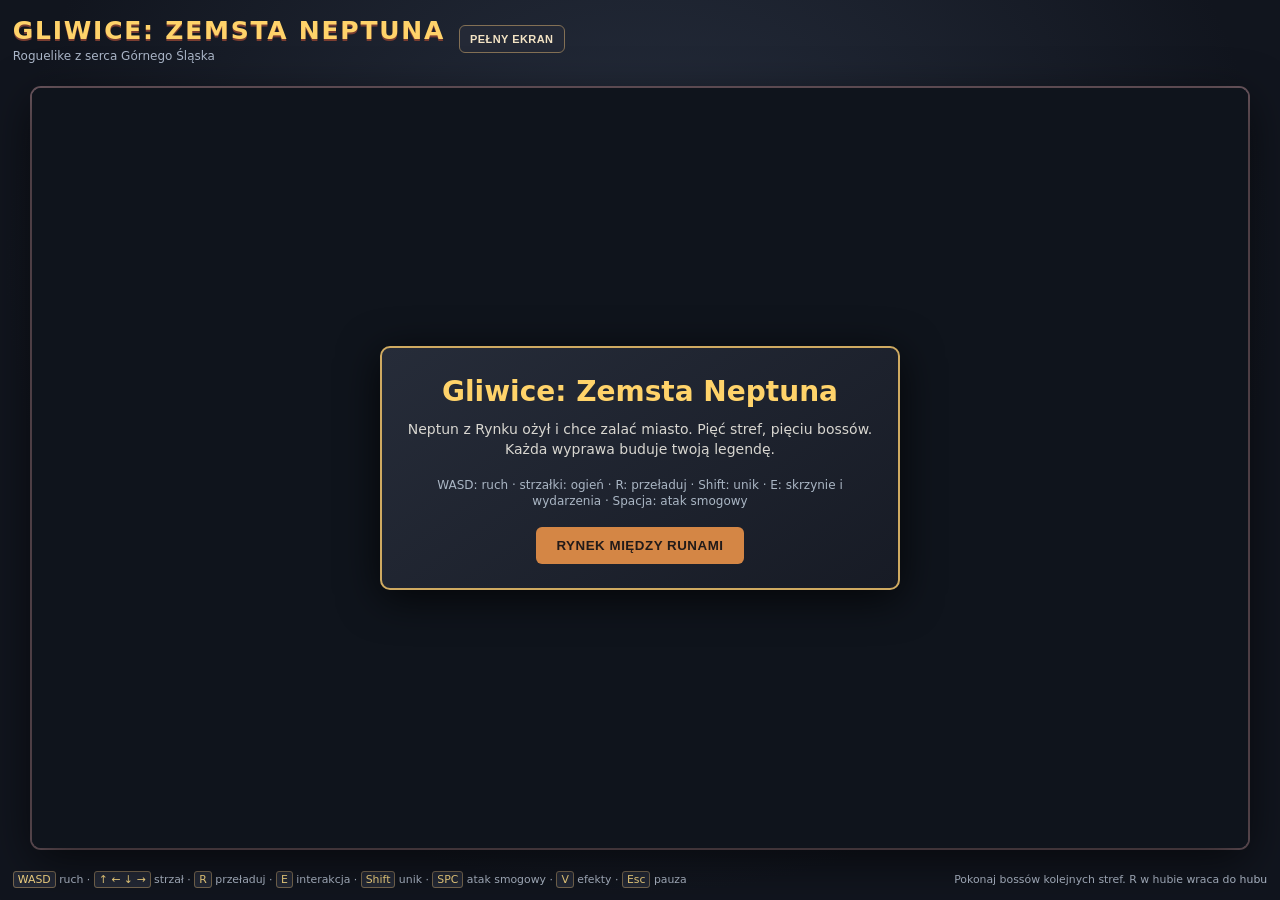
==== game.html @ 5782152d "Add files via upload" ====
<!doctype html>
<html lang="pl">
<head>
<meta charset="utf-8">
<meta name="viewport" content="width=device-width, initial-scale=1">
<title>Gliwice: Zemsta Neptuna</title>
<style>
  :root { color-scheme: dark; --ink:#f4e7c7; --gold:#ffc857; --red:#ff5d73; --teal:#65e6d0; }
  * { box-sizing:border-box }
  html,body { width:100%; height:100%; }
  body { margin:0; min-height:100vh; overflow:hidden; background:radial-gradient(ellipse at 50% 30%,#283040,#11151e 70%); color:var(--ink); font:14px/1.4 "Trebuchet MS",system-ui,sans-serif; }
  #shell { width:100vw; height:100vh; height:100dvh; padding:clamp(7px,1vw,15px); display:grid; grid-template-rows:auto minmax(0,1fr) auto; gap:8px; }
  #top { display:flex; align-items:center; justify-content:space-between; gap:12px; width:100%; max-width:1600px; margin:0 auto; }
  #brand { display:flex; align-items:center; gap:14px; min-width:0; }
  h1 { margin:0; font-size:clamp(16px,2.5vw,25px); letter-spacing:.07em; color:#ffd36a; text-shadow:0 2px #7a3d31; }
  #sub { color:#abb6c8; font-size:12px; }
  #stats { display:flex; gap:clamp(7px,1.4vw,18px); align-items:center; flex-wrap:wrap; justify-content:flex-end; color:#e9dfc7; font-size:12px; }
  .stat b { color:#ffd36a; }
  .hearts { display:inline-flex; gap:3px; white-space:nowrap; color:#ff7180; font-size:clamp(16px,1.45vw,22px); line-height:1; letter-spacing:0; filter:drop-shadow(0 1px 2px #09090dcc); }
  .soulHud { display:inline-flex; align-items:center; gap:5px; padding:4px 8px; border:1px solid #7562a0aa; border-radius:8px; background:#201b31bb; box-shadow:inset 0 0 9px #956bff22; white-space:nowrap; }
  .soulHud svg { width:17px; height:20px; filter:drop-shadow(0 0 4px #af89ff99); }
  .soulHud b { color:#d5bdff; }
  .ammoHud { min-width:112px; display:grid; grid-template-columns:auto 1fr; align-items:center; column-gap:7px; row-gap:3px; font-size:11px; font-weight:900; color:#e9dfc7; }
  .ammoHud.low { color:#ff7180; }
  .ammoHud.reloading { color:#79e6dd; }
  .ammoBar { grid-column:1/-1; height:5px; overflow:hidden; border-radius:4px; background:#11151d; box-shadow:inset 0 0 0 1px #ffffff24; }
  .ammoFill { display:block; height:100%; background:linear-gradient(90deg,#4fc6bd,#ffe079); transition:width .08s linear; }
  .ammoHud.low .ammoFill { background:#ff6178; }
  .ammoHud.reloading .ammoFill { background:linear-gradient(90deg,#43b9bb,#a5fff1); }
  #frame { position:relative; place-self:center; width:min(100%,calc((100dvh - 140px)*1.6)); aspect-ratio:8/5; border-radius:9px; box-shadow:0 12px 45px #0009, inset 0 0 0 3px #181d27,0 0 0 2px #6e5961; background:#171d27; overflow:hidden; }
  canvas { display:block; width:100%; height:100%; image-rendering:pixelated; }
  #overlay { position:absolute; inset:0; display:grid; place-items:center; background:#0e131bdc; text-align:center; padding:20px; }
  #overlay.hidden { display:none; }
  .card { width:min(520px,95%); border:2px solid #cfaa61; border-radius:10px; background:linear-gradient(145deg,#262c39,#171b25); padding:24px; box-shadow:0 8px 40px #000b; }
  .card h2 { color:#ffd36a; margin:0 0 9px; font-size:28px; }
  .card p { color:#d8d6d0; margin:8px 0 17px; }
  .card .small { color:#aab6c4; font-size:12px; }
  .card { max-height:90vh; overflow:auto; }
  .upgrades { margin:12px 0; text-align:left; max-height:42vh; overflow:auto; }
  .upgrade { display:flex; align-items:center; justify-content:space-between; gap:10px; border-top:1px solid #494653; padding:9px 0; font-size:13px; }
  .upgrade small { color:#aab6c4; }
  .upgrade button { padding:7px 9px; font-size:11px; white-space:nowrap; }
  button:disabled { opacity:.45; cursor:not-allowed; transform:none; }
  button { border:0; border-radius:6px; background:#d48645; color:#211a19; padding:11px 20px; font-weight:900; letter-spacing:.04em; cursor:pointer; }
  button:hover { background:#ffc857; transform:translateY(-1px); }
  #fullscreen { flex:none; border:1px solid #837055; background:#242936; color:#f3e3c4; padding:7px 10px; font-size:11px; }
  #fullscreen:hover { background:#39384a; }
  #help { color:#aeb8c8; font-size:12px; display:flex; justify-content:space-between; gap:12px; margin:9px 3px 0; flex-wrap:wrap; }
  kbd { color:#f7d783; border:1px solid #76664f; border-radius:3px; padding:1px 4px; background:#242936; font:inherit; }
  #help { width:100%; max-width:1600px; justify-self:center; color:#aeb8c8; font-size:clamp(10px,.85vw,12px); display:flex; justify-content:space-between; gap:12px; margin:0 3px; flex-wrap:wrap; }
  #shell:fullscreen { width:100vw; height:100vh; height:100dvh; background:radial-gradient(ellipse at 50% 30%,#283040,#11151e 70%); }
  @media(max-width:760px) { #shell{padding:6px;gap:5px} #top{align-items:flex-start;flex-direction:column} #brand{width:100%;justify-content:space-between} #stats{width:100%;justify-content:flex-start;gap:9px;font-size:11px} #sub{display:none} #frame{width:min(100%,calc((100dvh - 150px)*1.6))} #help{font-size:9px} #help span:last-child{display:none} }
</style>
</head>
<body>
<main id="shell">
  <header id="top"><div id="brand"><div><h1>GLIWICE: ZEMSTA NEPTUNA</h1><div id="sub">Roguelike z serca Górnego Śląska</div></div><button id="fullscreen" type="button" aria-label="Włącz pełny ekran">PEŁNY EKRAN</button></div><div id="stats"></div></header>
  <div id="frame"><canvas id="game" width="960" height="600" aria-label="Gra Gliwice: Zemsta Neptuna"></canvas><div id="overlay"></div></div>
  <footer id="help"><span><kbd>WASD</kbd> ruch · <kbd>↑ ← ↓ →</kbd> strzał · <kbd>R</kbd> przeładuj · <kbd>E</kbd> interakcja · <kbd>Shift</kbd> unik · <kbd>SPC</kbd> atak smogowy · <kbd>V</kbd> efekty · <kbd>Esc</kbd> pauza</span><span>Pokonaj bossów kolejnych stref. R w hubie wraca do hubu</span></footer>
</main>
<script>
(() => {
  "use strict";
  const canvas = document.getElementById("game"), ctx = canvas.getContext("2d");
  const overlay = document.getElementById("overlay"), stats = document.getElementById("stats"), shell=document.getElementById("shell"), fullscreenButton=document.getElementById("fullscreen");
  const W = canvas.width, H = canvas.height, TILE = 48, EDGE = 65, DOOR_HALF = 57;
  const keys = Object.create(null), dirs = {ArrowUp:[0,-1],ArrowDown:[0,1],ArrowLeft:[-1,0],ArrowRight:[1,0]};
  let game, last=0, interactPressed=false, overlayMode="title";
  const rand=(a,b)=>Math.random()*(b-a)+a, pick=a=>a[Math.floor(Math.random()*a.length)], clamp=(v,a,b)=>Math.max(a,Math.min(b,v));
  const center={x:W/2,y:H/2};
  const DIRS=[[1,0],[-1,0],[0,1],[0,-1]];
  const ZONES=[
    {name:"GLIWICKIE PODZIEMIA",subtitle:"Rury, cegły i mokre piwnice",floor:"#493b35",tile:"#59463f",accent:"#bd7859",enemies:["pigeon","rat","guard"],boss:"sewerKing",bossName:"KANALIZACYJNY KRÓL",bossColor:"#a77756",patterns:["charge","summon","ground","radial"]},
    {name:"ZANIEDBANE ULICZKI",subtitle:"Kostka brukowa i podejrzane podwórka",floor:"#46434a",tile:"#504c53",accent:"#c58653",enemies:["pigeon","brawler","official","courier","shieldGuard","hunter"],boss:"yardMayor",bossName:"PREZYDENT PODWÓRKA",bossColor:"#d28b48",patterns:["charge","spread","ground","summon","cross"]},
    {name:"INDUSTRIALNE PIEKŁO",subtitle:"Huta, iskry i rury pod ciśnieniem",floor:"#41413e",tile:"#494943",accent:"#ee9244",enemies:["robot","worker","drone","heavy","shieldGuard","hunter","artillery","armored"],boss:"huta9000",bossName:"HUTA-9000",bossColor:"#df7643",patterns:["radial","spread","ground","summon","barrage","cross"]},
    {name:"ZATOPIONY RYNEK",subtitle:"Bruk pod wodą, Neptun już blisko",floor:"#34494b",tile:"#3b5557",accent:"#63c9c8",enemies:["guard","ghost","knight","statue","artillery","armored","summoner"],boss:"admiral",bossName:"ADMIRAŁ GŁĘBIN",bossColor:"#438fa1",patterns:["spread","homing","spiral","ground","summon","barrage","cross"]},
    {name:"DOMENA NEPTUNA",subtitle:"Ostatnia fontanna. Ostatnia szansa.",floor:"#302e3d",tile:"#393649",accent:"#7c70d8",enemies:["controller","knight","ghost","heavy","statue","hunter","artillery","armored","summoner","warden"],boss:"neptune",bossName:"NEPTUN Z RYNKU",bossColor:"#58c9c0",patterns:["spiral","radial","charge","ground","spread","summon","barrage","cross"]}
  ];
  const META_UPGRADES=[
    {id:"vitality",name:"Śląskie zdrowie",desc:"+1 maks. serca na poziom",cost:[30,60,100,150],max:4},
    {id:"damage",name:"Rurka bojowa",desc:"+8% obrażeń na poziom",cost:[40,75,120,180],max:4},
    {id:"mobility",name:"Szybki jak tramwaj",desc:"+6% prędkości na poziom",cost:[35,70,110,160],max:4},
    {id:"cadence",name:"Bilet ekspresowy",desc:"+5% szybkostrzelności na poziom",cost:[45,85,130,190],max:4},
    {id:"fortune",name:"Kieszeń na złote",desc:"+8% złota z walki na poziom",cost:[50,90,140,200],max:4}
  ];
  const SAVE_KEY="gliwice-neptune-meta-v1";
  const ACHIEVEMENTS=[{id:"first-boss",name:"Rura życia: pierwszy boss pokonany"},{id:"deep-city",name:"Piekielny bilet: dotarcie do strefy 3"},{id:"neptune",name:"Ratownik Gliwic: Neptun pokonany"}];
  const defaultMeta=()=>({souls:0,upgrades:{},unlocks:{zones:1},achievements:[],stats:{runs:0,wins:0,bosses:0,kills:0,bestZone:0,bestTime:0}});
  function loadMeta(){try{const raw=localStorage.getItem(SAVE_KEY);if(!raw)return defaultMeta();const parsed=JSON.parse(raw);if(!parsed||typeof parsed!=="object"||Array.isArray(parsed))throw new Error("Nieprawidłowy format zapisu.");const d=defaultMeta(),saved=parsed.upgrades&&typeof parsed.upgrades==="object"?parsed.upgrades:{};for(const u of META_UPGRADES){const value=Number(saved[u.id]);d.upgrades[u.id]=Number.isInteger(value)?clamp(value,0,u.max):0}const stats=parsed.stats&&typeof parsed.stats==="object"?parsed.stats:{};for(const key of Object.keys(d.stats)){const value=Number(stats[key]);d.stats[key]=Number.isFinite(value)&&value>=0?value:0}return{...d,souls:Number.isFinite(Number(parsed.souls))&&Number(parsed.souls)>=0?Math.floor(Number(parsed.souls)):0,upgrades:d.upgrades,unlocks:{zones:clamp(Math.floor(Number(parsed.unlocks?.zones)||1),1,ZONES.length)},achievements:Array.isArray(parsed.achievements)?parsed.achievements.filter(id=>ACHIEVEMENTS.some(a=>a.id===id)):[],stats:d.stats}}catch(error){console.warn("Nie udało się odczytać zapisu progresji; używam nowego stanu:",error);return defaultMeta()}}
  let meta=loadMeta();
  function saveMeta(){try{localStorage.setItem(SAVE_KEY,JSON.stringify(meta))}catch(error){console.error("Nie udało się zapisać progresji:",error);toast("Błąd zapisu! Sprawdź wolne miejsce w przeglądarce.")}}
  const LOOT={rarity:[["common",.70],["rare",.245],["epic",.05],["legendary",.005]],items:[
    {id:"damage",rarity:"common",label:"Rurka z Radiostacji: obrażenia +50%"},{id:"shotSpeed",rarity:"common",label:"Celność jak na DTŚ: szybsze pociski"},
    {id:"rate",rarity:"common",label:"Bilet miesięczny ZTM: szybsze strzelanie"},{id:"speed",rarity:"common",label:"Kebab z ulicy Zwycięstwa: szybszy ruch"},
    {id:"coins",rarity:"common",label:"Moneta z Rynku: +3 złota i więcej łupów"},{id:"heal",rarity:"common",label:"Drożdżówka z gliwickiej piekarni: +2 serca"},
    {id:"ticket",rarity:"common",label:"Bilet na Radiostację: szansa na unik ciosu"},
    {id:"maxHp",rarity:"rare",label:"Serce z piernika: +1 maksymalne HP"},{id:"multi",rarity:"rare",label:"Podwójny gołąb: dodatkowy pocisk"},{id:"magazine",rarity:"rare",label:"Szybkoładowacz: +3 naboje i krótsze przeładowanie"},
    {id:"project",rarity:"rare",label:"Skrypt z Politechniki: mocniejsze i szybsze pociski"},
    {id:"pierce",rarity:"epic",label:"Śruba z Huty Łabędy: przebijające, mocniejsze pociski"},{id:"radio",rarity:"epic",label:"Sygnał Radiostacji: trafienia spowalniają wrogów"},{id:"oldKey",rarity:"epic",label:"Klucz do kamienicy: otwiera sekretne drzwi"},
    {id:"area",rarity:"epic",label:"Smog z Sośnicy: atak obszarowy"},
    {id:"map",rarity:"epic",label:"Mapa ZTM: ujawnia wszystkie pokoje"},{id:"water",rarity:"legendary",label:"Trójząb Neptuna: szybkostrzał i obrażenia"}
  ]};
  function newGame(){
    const levels=meta.upgrades;
    game={state:"playing",rooms:[],byKey:new Map(),current:null,zoneIndex:0,player:{x:center.x,y:center.y,r:13,hp:6+(levels.vitality||0),maxHp:6+(levels.vitality||0),speed:215*(1+.06*(levels.mobility||0)),damage:1*(1+.08*(levels.damage||0)),rate:.28*Math.max(.75,1-.05*(levels.cadence||0)),shotSpeed:420,shotTimer:0,ammo:12,ammoMax:12,reloadDuration:1.6,reloadTimer:0,invuln:0,dash:0,dashCd:0,shots:1,pierce:0,coins:0,coinBonus:0,ticketChance:0,oldKeys:0,radio:false,shield:0,area:false,areaCd:0,mapRevealed:false},bullets:[],enemyBullets:[],particles:[],hazards:[],time:0,toast:"",toastTime:0,vfx:true,runSeed:Math.floor(Math.random()*999999),runStats:{kills:0,bosses:0,rooms:0,newAchievements:[]}};
    meta.stats.runs++;saveMeta();startZone(0);overlay.classList.add("hidden");
  }
  function startZone(index){
    if(index>=ZONES.length){finishRun(true);return}
    if(index>=2)unlockAchievement("deep-city");
    game.zoneIndex=index;game.rooms=[];game.byKey.clear();game.current=null;game.bullets=[];game.enemyBullets=[];game.hazards=[];
    generateDungeon();enterRoom(game.byKey.get("0,0"),null);
  }
  function finishRun(won){
    game.state=won?"won":"dead";
    if(won)unlockAchievement("neptune");
    const souls=15+game.zoneIndex*8+Math.floor(game.runStats.kills/4);
    meta.souls+=souls;meta.stats.kills+=game.runStats.kills;
    meta.stats.bestZone=Math.max(meta.stats.bestZone,game.zoneIndex+1);
    if(won){meta.stats.wins++;meta.stats.bestTime=meta.stats.bestTime?Math.min(meta.stats.bestTime,game.time):game.time}
    saveMeta();showOverlay("summary");
  }
  function buyUpgrade(id){
    const item=META_UPGRADES.find(u=>u.id===id),level=meta.upgrades[id]||0;
    if(!item||level>=item.max)return;
    const cost=item.cost[level];if(meta.souls<cost){toast(`Brakuje Dusz Gliwic: potrzeba ${cost}.`);return}
    meta.souls-=cost;meta.upgrades[id]=level+1;saveMeta();showOverlay("hub");
  }
  function unlockAchievement(id){if(meta.achievements.includes(id))return;meta.achievements.push(id);if(game?.runStats)game.runStats.newAchievements.push(id);saveMeta()}
  function generateDungeon(attempt=0) {
    game.rooms=[];game.byKey.clear();
    const zone=ZONES[game.zoneIndex];
    const key=(x,y)=>`${x},${y}`,cells=[{x:0,y:0}],links=[],occupied=new Set(["0,0"]),frontier=[{x:0,y:0}],count=10+Math.floor(Math.random()*3);
    for(let i=1;i<count;i++){const options=[];for(const c of frontier)for(const [dx,dy] of DIRS){const x=c.x+dx,y=c.y+dy;if(!occupied.has(key(x,y)))options.push({x,y,from:c})}if(!options.length)break;const n=pick(options);cells.push({x:n.x,y:n.y});occupied.add(key(n.x,n.y));links.push({a:key(n.from.x,n.from.y),b:key(n.x,n.y)});frontier.push({x:n.x,y:n.y})}
    const dist=new Map([[key(0,0),0]]),q=[cells[0]];
    for(let i=0;i<q.length;i++){const c=q[i],ck=key(c.x,c.y);for(const edge of links){const other=edge.a===ck?edge.b:edge.b===ck?edge.a:null;if(other&&!dist.has(other)){dist.set(other,dist.get(ck)+1);const [x,y]=other.split(",").map(Number);q.push({x,y})}}}
    const boss=cells.filter(c=>dist.get(key(c.x,c.y))>1&&Math.abs(c.x)+Math.abs(c.y)>1).sort((a,b)=>dist.get(key(b.x,b.y))-dist.get(key(a.x,a.y)))[0];
    if(!boss){if(attempt<10)return generateDungeon(attempt+1);throw new Error("Nie udało się wygenerować pokoju bossa poza sąsiedztwem startu.")}
    const extras=cells.filter(c=>key(c.x,c.y)!=="0,0"&&key(c.x,c.y)!==key(boss.x,boss.y)),treasure=pick(extras),events=extras.filter(c=>c!==treasure),event=pick(events);
    const types=new Map([["0,0","start"],[key(boss.x,boss.y),"boss"],[key(treasure.x,treasure.y),"treasure"],[key(event.x,event.y),"event"]]);let eliteCount=0;
    for(const c of cells){const k=key(c.x,c.y);if(types.has(k))continue;if(Math.random()<.12+dist.get(k)*.025&&eliteCount<2){types.set(k,"elite");eliteCount++}else types.set(k,"combat")}
    for(const c of cells){const k=key(c.x,c.y),type=types.get(k),cleared=!["combat","elite","boss"].includes(type),r={x:c.x,y:c.y,key:k,type,stage:dist.get(k),zone:game.zoneIndex,doors:{},visited:false,cleared,doorOpenAnim:cleared?1:0,discovered:false,enemies:null,drops:[],obstacles:[],chests:[],event:null};game.rooms.push(r);game.byKey.set(k,r)}
    game.byKey.get(key(boss.x,boss.y)).bossId=zone.boss;
    for(const e of links){const a=game.byKey.get(e.a),b=game.byKey.get(e.b),dx=b.x-a.x,dy=b.y-a.y;a.doors[`${dx},${dy}`]={target:b.key,secret:false};b.doors[`${-dx},${-dy}`]={target:a.key,secret:false}}
    if(Math.random()<.48){const hosts=game.rooms.filter(r=>r.type!=="boss"&&r.type!=="start"&&Object.keys(r.doors).length<4);if(hosts.length){const host=pick(hosts),free=DIRS.filter(([dx,dy])=>!host.doors[`${dx},${dy}`]&&!occupied.has(key(host.x+dx,host.y+dy)));if(free.length){const [dx,dy]=pick(free),secret={x:host.x+dx,y:host.y+dy,key:key(host.x+dx,host.y+dy),type:"secret",stage:host.stage+1,zone:game.zoneIndex,doors:{},visited:false,cleared:true,doorOpenAnim:1,discovered:false,enemies:[],drops:[],obstacles:[],chests:[],event:null};host.doors[`${dx},${dy}`]={target:secret.key,secret:true,opened:false};secret.doors[`${-dx},${-dy}`]={target:host.key,secret:true,opened:false};game.rooms.push(secret);game.byKey.set(secret.key,secret)}}}
    if(!validateDungeon()){if(attempt<10)return generateDungeon(attempt+1);throw new Error(`Generator stworzył niespójną mapę: ${game.validationFailure}`)}
    for(const r of game.rooms){r.obstacles=makeObstacles(r);if(r.type==="treasure"){r.chests=[makeChest(Math.random()<.14?"mimic":"normal",center.x-72,center.y),makeChest(Math.random()<.10?(game.zoneIndex>=3?"mimicNeptune":"mimicGold"):(Math.random()<.5?"gold":"neptune"),center.x+72,center.y)];}if(r.type==="secret")r.chests=[makeChest(Math.random()<.18?"mimicGold":Math.random()<.5?"gold":"cursed",center.x,center.y)];if(r.type==="event")setupEvent(r)}
  }
  function validateDungeon(){
    const fail=message=>(game.validationFailure=message,false),start=game.byKey.get("0,0"),boss=game.rooms.find(r=>r.type==="boss");
    if(!start||!boss)return fail("missing start or boss");
    const seen=new Set([start.key]),q=[start];
    for(let i=0;i<q.length;i++)for(const [dir,d] of Object.entries(q[i].doors)){
      const target=game.byKey.get(d.target);if(!target)return fail(`door ${q[i].key}/${dir} has no target ${d.target}`);
      const [dx,dy]=dir.split(",").map(Number),back=target.doors[`${-dx},${-dy}`];if(!back||back.target!==q[i].key)return fail(`door ${q[i].key}/${dir} is not reciprocal`);
      if(!seen.has(target.key)){seen.add(target.key);q.push(target)}
    }
    if(seen.size!==game.rooms.length)return fail(`reachable rooms ${seen.size}/${game.rooms.length}`);
    if(!seen.has(boss.key))return fail("boss is unreachable");
    if(Math.abs(boss.x)+Math.abs(boss.y)<=1)return fail("boss is next to start");
    return true;
  }
  function makeObstacles(room){if(["boss","treasure","secret","event","start"].includes(room.type))return[];const layouts=[
    [[250,190,34,58,"pillar"],[676,190,34,58,"pillar"],[250,360,34,58,"pillar"],[676,360,34,58,"pillar"]],
    [[300,170,42,72,"bench"],[616,170,42,72,"bench"],[300,358,42,72,"bench"],[616,358,42,72,"bench"]],
    [[260,190,54,42,"block"],[646,190,54,42,"block"],[260,358,54,42,"block"],[646,358,54,42,"block"]],
    [[245,260,50,40,"barricade"],[675,260,50,40,"barricade"],[420,168,44,36,"block"],[496,370,44,36,"block"]],
    [[300,190,38,38,"fountain"],[620,360,38,38,"fountain"]]
  ];return pick(layouts).map(([x,y,w,h,type])=>({x:x+rand(-9,9),y:y+rand(-8,8),w,h,type,hp:type==="barricade"?2:Infinity,destroyed:false,zone:room.zone}))}
  function makeChest(type,x,y){return{type,x,y,r:19,opened:false,openAnim:0,mimicState:"idle",suspicious:rand(1,3)}}
  const SHOP_CATALOG=[
    {id:"heal",name:"Żur u Cioci z Zatorza",detail:"+2 serca",base:15,apply:p=>p.hp=Math.min(p.maxHp,p.hp+2),usable:p=>p.hp<p.maxHp},
    {id:"damage",name:"Rurka z Radiostacji",detail:"+25% obrażeń",base:21,apply:p=>p.damage*=1.25},
    {id:"rate",name:"Bilet miesięczny ZTM",detail:"Szybszy ogień",base:19,apply:p=>p.rate=Math.max(.1,p.rate*.82)},
    {id:"multi",name:"Dubel gołębi z Rynku",detail:"+1 pocisk",base:30,apply:p=>p.shots=Math.min(4,p.shots+1),usable:p=>p.shots<4},
    {id:"shield",name:"Parasol spod fontanny",detail:"Blokuje następne trafienie",base:17,apply:p=>p.shield++},
    {id:"speed",name:"Dopalacz tramwaju linii 2",detail:"+18% szybkości",base:14,apply:p=>p.speed=Math.min(300,p.speed+24)},
    {id:"ticket",name:"Bilet na Radiostację",detail:"+18% szansy uniknięcia trafienia",base:29,apply:p=>p.ticketChance=Math.min(.36,(p.ticketChance||0)+.18)},
    {id:"project",name:"Skrypt z Politechniki",detail:"+20% obrażeń i +10% prędkości pocisków",base:36,apply:p=>{p.damage*=1.2;p.shotSpeed*=1.1}},
    {id:"pierce",name:"Śruba z Huty Łabędy",detail:"Pociski przebijają i zadają +10% obrażeń",base:40,zone:2,apply:p=>{p.pierce++;p.damage*=1.1}},
    {id:"radio",name:"Sygnał Radiostacji",detail:"Trafienia spowalniają wrogów",base:34,zone:1,apply:p=>p.radio=true,usable:p=>!p.radio},
    {id:"oldKey",name:"Klucz do kamienicy przy Zwycięstwa",detail:"Otwiera jedne sekretne drzwi bez złota",base:32,apply:p=>p.oldKeys=Math.min(1,(p.oldKeys||0)+1),usable:p=>!p.oldKeys},
    {id:"area",name:"Smog z Sośnicy w puszce",detail:"Odblokowuje atak obszarowy spacją",base:44,zone:2,apply:p=>p.area=true,usable:p=>!p.area},
    {id:"magazine",name:"Przeładowywacz z Polibudy",detail:"+3 naboje i krótsze przeładowanie",base:32,apply:p=>{p.ammoMax+=3;p.ammo=Math.min(p.ammoMax,p.ammo+3);p.reloadDuration=Math.max(1.15,p.reloadDuration-.12)}}
  ];
  function shopPrice(item,zone){return item.base+Math.floor(zone/2)*5}
  function makeShopStock(zone){const candidates=SHOP_CATALOG;
    const pool=candidates.filter(item=>zone>=(item.zone||0)&&(!item.usable||item.usable(game.player)));
    for(let i=pool.length-1;i>0;i--){const j=Math.floor(Math.random()*(i+1));[pool[i],pool[j]]=[pool[j],pool[i]]}
    return pool.slice(0,4).map(item=>({...item,price:shopPrice(item,zone),sold:false}))}
  function setupEvent(room){const kind=Math.random()<.55?"merchant":pick(["fountain","choice"]),dialogue=pick(["„Żur świeży, receptura z Zatorza. Jak przeżyjesz, polecam.”","„Promocja jak remont ulicy: miała być taniej, wyszło drożej.”","„Za gotówkę sprzedaję. Dusze zostaw, mam już komplet od Neptuna.”","„Bilet miesięczny? Ważny do końca runu albo pierwszego spotkania z bossem.”"]);room.event={kind,used:false,things:kind==="merchant"?[{x:center.x,y:center.y-25,type:"seller"}]:kind==="fountain"?[{x:center.x,y:center.y,type:"fountain"}]:[{x:center.x-95,y:center.y,type:"choice",reward:rollLoot("epic")},{x:center.x+95,y:center.y,type:"choice",reward:rollLoot("rare")}],goods:kind==="merchant"?makeShopStock(room.zone):[],dialogue:kind==="merchant"?dialogue:""}}
  function rollLoot(min="common"){const ranks=["common","rare","epic","legendary"],floor=ranks.indexOf(min),tiers=LOOT.rarity.filter(([r])=>ranks.indexOf(r)>=floor),sum=tiers.reduce((n,x)=>n+x[1],0);let n=Math.random()*sum,rarity=tiers[0][0];for(const [r,w] of tiers){n-=w;if(n<=0){rarity=r;break}}return{...pick(LOOT.items.filter(i=>i.rarity===rarity))}}
  function enterRoom(room,entry){game.current=room;room.visited=true;room.discovered=true;if(entry){game.player.x=entry.x;game.player.y=entry.y}else{game.player.x=center.x;game.player.y=center.y}game.bullets=[];game.enemyBullets=[];game.hazards=[];if(room.enemies===null){room.enemies=[];if(["combat","elite","boss"].includes(room.type))spawnRoom(room)}if(!room.cleared)toast(room.type==="boss"?"Neptun nadchodzi!":"Drzwi zatrzaśnięte!")}
  function enemyPool(room){
    const depth=room.stage,zone=ZONES[room.zone];
    const introduced=["shieldGuard","hunter","artillery","armored","summoner","warden"],types=zone.enemies.filter(type=>!introduced.includes(type));
    if(room.zone===1&&depth>=2)types.push("shieldGuard");
    if(room.zone===1&&depth>=3)types.push("hunter");
    if(room.zone===2&&depth>=1)types.push("shieldGuard","hunter");
    if(room.zone===2&&depth>=2)types.push("artillery");
    if(room.zone===2&&depth>=3)types.push("armored");
    if(room.zone===3&&depth>=1)types.push("artillery");
    if(room.zone===3&&depth>=2)types.push("armored");
    if(room.zone===3&&depth>=3)types.push("summoner");
    if(room.zone===4&&depth>=1)types.push("hunter","artillery");
    if(room.zone===4&&depth>=2)types.push("armored","summoner");
    if(room.zone===4&&depth>=4)types.push("warden");
    if(room.type==="elite")types.push("controller");
    return types;
  }
  function spawnRoom(room){
    if(room.type==="boss"){room.enemies.push(makeEnemy(room.bossId,center.x,center.y-120));return}
    const depth=room.stage,n=(room.type==="elite"?3+Math.floor(depth/5)+Math.floor(room.zone/2):1+Math.floor(depth/4)+Math.floor(room.zone/2))+Math.floor(Math.random()*2),types=enemyPool(room);
    for(let i=0;i<n;i++){const enemy=makeEnemy(pick(types),center.x,center.y),pos=findOpenSpot(room,rand(180,780),rand(145,455),enemy.r);enemy.x=pos.x;enemy.y=pos.y;room.enemies.push(enemy)}
  }
  function findOpenSpot(room,x,y,r){
    const solids=solidRects(room),isOpen=(px,py)=>positionClear(room,px,py,r,solids)&&Math.hypot(px-game.player.x,py-game.player.y)>r+game.player.r+48&&room.enemies.every(e=>Math.hypot(px-e.x,py-e.y)>r+e.r+12);
    for(let i=0;i<96;i++){const px=clamp(x+rand(-180,180),EDGE+r,W-EDGE-r),py=clamp(y+rand(-130,130),EDGE+r,H-EDGE-r);if(isOpen(px,py))return{x:px,y:py}}
    for(let py=EDGE+r+12;py<=H-EDGE-r-12;py+=24)for(let px=EDGE+r+12;px<=W-EDGE-r-12;px+=24)if(isOpen(px,py))return{x:px,y:py};
    throw new Error(`Nie znaleziono bezpiecznego miejsca na przeciwnika w pokoju ${room.key}.`);
  }
  function makeEnemy(type,x,y) {
    const advanced={shieldGuard:[9,34,23,"#58827f",8,"shield"],hunter:[5,112,17,"#d7795b",7,"hunter"],artillery:[7,31,20,"#d99b4c",8,"artillery"],armored:[17,25,27,"#858b91",11,"armored"],summoner:[10,30,23,"#9a76c4",10,"summoner"],warden:[18,55,29,"#bd668c",15,"warden"]}[type];
    if(advanced){const stage=game.current.stage||0,hp=advanced[0]+Math.floor(stage*1.1)+Math.floor(game.zoneIndex*1.5);return{type,x,y,r:advanced[2],hp,maxHp:hp,speed:advanced[1],color:advanced[3],score:advanced[4]*(1+game.zoneIndex*.12),behavior:advanced[5],contactDamage:type==="armored"||type==="warden"?2:1,attackCd:rand(.8,1.8),state:"chase",stateTimer:0,pattern:null,aimX:0,aimY:0,chargeVx:0,chargeVy:0,flash:0,phase:rand(0,6),knockX:0,knockY:0,dead:false,reveal:0,facingAngle:0,summonCd:3,summonsLeft:type==="summoner"?2:0}}
    const c={tram:[4,62,17,"#e8a540",2,"chase"],pigeon:[2,98,14,"#d5d8dc",2,"charge"],rat:[3,88,15,"#a87854",2,"charge"],guard:[5,42,19,"#53bfc0",3,"ranged"],official:[4,49,18,"#af719b",4,"official"],brawler:[6,67,19,"#c57b50",4,"chase"],courier:[3,124,14,"#e29f4f",4,"charge"],robot:[7,45,20,"#ca754b",5,"radial"],worker:[5,55,18,"#d79b48",4,"ranged"],drone:[3,80,14,"#5fa9c0",4,"ranged"],heavy:[9,34,24,"#797f84",7,"elite"],water:[4,82,16,"#538fe0",3,"charge"],statue:[8,25,22,"#a69b85",5,"radial"],ghost:[5,67,18,"#79cfbb",5,"radial"],knight:[8,58,21,"#7293b0",7,"elite"],controller:[13,45,25,"#e36d72",12,"elite"],mimic:[12,84,21,"#9b663f",7,"mimic"],mimicGold:[16,108,21,"#d8a93c",12,"mimic"],mimicNeptune:[20,92,23,"#55b9c1",16,"mimic"],sewerKing:[58,62,43,"#a77756",18,"boss"],yardMayor:[64,60,42,"#d28b48",20,"boss"],huta9000:[76,37,48,"#df7643",24,"boss"],admiral:[70,54,44,"#438fa1",25,"boss"],neptune:[90,62,45,"#58c9c0",35,"boss"]}[type],stage=game.current.stage||0,hp=c[0]+Math.floor(stage*1.1)+Math.floor(game.zoneIndex*1.5);
    return{type,x,y,r:c[2],hp,maxHp:hp,speed:c[1],color:c[3],score:c[4]*(1+game.zoneIndex*.12),behavior:c[5],contactDamage:c[5]==="boss"&&game.zoneIndex>=3?2:1,attackCd:rand(.8,1.8),state:"chase",stateTimer:0,pattern:null,aimX:0,aimY:0,chargeVx:0,chargeVy:0,flash:0,phase:rand(0,6),knockX:0,knockY:0,dead:false,reveal:0,facingAngle:0,summonCd:3,summonsLeft:type==="mimicGold"?1:0};
  }
  function toast(s){game.toast=s;game.toastTime=2}
  function spawnLoot(x,y,item){game.current.drops.push({x,y,r:13,item,bob:rand(0,6.28)})}
  function enemyLootChance(enemy){return enemy.behavior==="elite" ? .07 : .035}
  function grantCoins(amount){const p=game.player,bonus=(p.coinBonus||0)+.08*(meta.upgrades.fortune||0);p.coins+=Math.floor(amount*(1+bonus))}
  function useLoot(item){const p=game.player,apply={damage:()=>p.damage*=1.5,shotSpeed:()=>p.shotSpeed*=1.3,rate:()=>p.rate=Math.max(.10,p.rate*.78),speed:()=>p.speed=Math.min(300,p.speed+24),maxHp:()=>{p.maxHp++;p.hp=Math.min(p.maxHp,p.hp+2)},multi:()=>p.shots=Math.min(4,p.shots+1),magazine:()=>{p.ammoMax+=3;p.ammo=Math.min(p.ammoMax,p.ammo+3);p.reloadDuration=Math.max(1.15,p.reloadDuration-.12)},pierce:()=>p.pierce++,area:()=>p.area=true,map:()=>p.mapRevealed=true,water:()=>{p.damage*=1.5;p.rate=Math.max(.1,p.rate*.72);p.shotSpeed*=1.2},heal:()=>p.hp=Math.min(p.maxHp,p.hp+2),coins:()=>{grantCoins(3);p.coinBonus=(p.coinBonus||0)+.1},ticket:()=>p.ticketChance=Math.min(.36,(p.ticketChance||0)+.18),project:()=>{p.damage*=1.2;p.shotSpeed*=1.1},radio:()=>p.radio=true,oldKey:()=>p.oldKeys=Math.min(1,(p.oldKeys||0)+1)};if(apply[item.id])apply[item.id]();toast(item.label||"Zebrano łup!")}
  function burst(x,y,color,n=9) {if(!game.vfx)return;for(let i=0;i<n&&game.particles.length<180;i++){const a=rand(0,Math.PI*2),s=rand(45,190);game.particles.push({x,y,vx:Math.cos(a)*s,vy:Math.sin(a)*s,life:rand(.2,.55),max:.55,color,size:rand(2,5)})}}
  function shootPlayer(dx,dy) {
    const p=game.player,shotCount=Math.max(1,Math.floor(Number(p.shots)||1));if(p.reloadTimer>0||p.ammo<shotCount)return;
    const dir=Math.abs(dx)>Math.abs(dy)?[Math.sign(dx),0]:[0,Math.sign(dy)];p.facing=Math.atan2(dir[1],dir[0]);
    const offsets=shotCount===1?[0]:Array.from({length:shotCount},(_,i)=>(i/(shotCount-1)-.5)*.6);
    for(const off of offsets){const angle=Math.atan2(dir[1],dir[0])+off;game.bullets.push({x:p.x+Math.cos(angle)*18,y:p.y+Math.sin(angle)*18,vx:Math.cos(angle)*p.shotSpeed,vy:Math.sin(angle)*p.shotSpeed,r:6,damage:p.damage,pierce:p.pierce,life:1.6})}
    p.ammo-=shotCount;p.shotTimer=p.rate;if(p.ammo===0)startReload(true);
  }
  function startReload(automatic=false){
    const p=game?.player;if(!p||p.reloadTimer>0||p.ammo>=p.ammoMax)return false;
    p.reloadTimer=p.reloadDuration;p.reloadAutomatic=automatic;return true;
  }
  function updateReload(dt){
    const p=game.player;if(p.reloadTimer<=0)return;
    p.reloadTimer=Math.max(0,p.reloadTimer-dt);
    if(p.reloadTimer===0){p.ammo=p.ammoMax;p.reloadAutomatic=false;toast("Magazynek pełny.");}
  }
  function activateArea() {
    const p=game.player;if(!p.area||p.areaCd>0)return;p.areaCd=7;burst(p.x,p.y,"#65e6d0",34);
    for(const e of game.current.enemies){if(Math.hypot(e.x-p.x,e.y-p.y)<190){e.hp-=7;e.flash=.15;burst(e.x,e.y,"#f4e7c7",8)}}
    toast("Smog bojowy! Wrogowie dostali po płucach.");
  }
  function movePlayer(dt) {
    const p=game.player;let vx=(keys.KeyD?1:0)-(keys.KeyA?1:0),vy=(keys.KeyS?1:0)-(keys.KeyW?1:0);p.walking=!!(vx||vy);p.animPhase=(p.animPhase||0)+dt*(p.walking?13:3);if(p.walking)p.facing=Math.atan2(vy,vx);
    if(vx&&vy){vx*=Math.SQRT1_2;vy*=Math.SQRT1_2}
    if(keys.ShiftLeft||keys.ShiftRight){if(p.dashCd<=0&&(vx||vy)){p.dash=.16;p.dashCd=1.15;p.dashVx=vx;p.dashVy=vy}}
    if(p.dash>0){moveActor(p,p.dashVx*610*dt,p.dashVy*610*dt,true);p.dash-=dt}
    else moveActor(p,vx*p.speed*dt,vy*p.speed*dt,true);
    p.invuln=Math.max(0,p.invuln-dt);p.dashCd=Math.max(0,p.dashCd-dt);p.shotTimer-=dt;p.areaCd=Math.max(0,(p.areaCd||0)-dt);updateReload(dt);
    let sx=0,sy=0;for(const k in dirs)if(keys[k]){sx+=dirs[k][0];sy+=dirs[k][1]}
    if((sx||sy)&&p.shotTimer<=0)shootPlayer(sx,sy);
    if(keys.Space)activateArea();
  }
  function circleRect(x,y,r,ob){const nx=clamp(x,ob.x,ob.x+ob.w),ny=clamp(y,ob.y,ob.y+ob.h);return Math.hypot(x-nx,y-ny)<r}
  function segmentIntersectsRect(x1,y1,x2,y2,rect,r=0){
    const bounds=[rect.x-r,rect.x+rect.w+r,rect.y-r,rect.y+rect.h+r],delta=[x2-x1,y2-y1],origin=[x1,y1];let enter=0,leave=1;
    for(let axis=0;axis<2;axis++){
      const low=bounds[axis*2],high=bounds[axis*2+1],d=delta[axis],o=origin[axis];
      if(Math.abs(d)<1e-9){if(o<low||o>high)return false;continue}
      let a=(low-o)/d,b=(high-o)/d;if(a>b)[a,b]=[b,a];enter=Math.max(enter,a);leave=Math.min(leave,b);if(enter>leave)return false;
    }
    return leave>=0&&enter<=1;
  }
  function solidRects(room){
    const solids=room.obstacles.filter(o=>!o.destroyed);
    for(const chest of room.chests)if(!chest.opened)solids.push({x:chest.x-20,y:chest.y-15,w:40,h:30});
    return solids;
  }
  function doorIsPassable(room,dx,dy,r,orth){
    const door=room.doors[`${dx},${dy}`];
    if(!door||!room.cleared||door.secret&&!door.opened)return false;
    return Math.abs(orth-(dx?center.y:center.x))<=DOOR_HALF-r;
  }
  function positionClear(room,x,y,r,solids){
    if(x-r<EDGE-0.01||x+r>W-EDGE+0.01||y-r<EDGE-0.01||y+r>H-EDGE+0.01)return false;
    return !solids.some(ob=>circleRect(x,y,r,ob));
  }
  function moveActor(actor,dx,dy,allowDoor=false){
    const room=game.current,solids=solidRects(room),stepSize=Math.max(3,Math.min(6,actor.r*.45)),steps=Math.max(1,Math.ceil(Math.max(Math.abs(dx),Math.abs(dy))/stepSize)),sx=dx/steps,sy=dy/steps;
    let blockedX=false,blockedY=false;
    for(let i=0;i<steps;i++){
      if(sx&&!blockedX){
        const nx=actor.x+sx,doorway=allowDoor&&(sx>0?doorIsPassable(room,1,0,actor.r,actor.y):doorIsPassable(room,-1,0,actor.r,actor.y));
        const beyond=nx-actor.r<EDGE||nx+actor.r>W-EDGE;
        if(beyond&&!doorway)blockedX=true;
        else if(beyond&&(nx<EDGE-actor.r-1||nx>W-EDGE+actor.r+1))blockedX=true;
        else if(solids.some(ob=>circleRect(nx,actor.y,actor.r,ob)))blockedX=true;
        else actor.x=nx;
      }
      if(sy&&!blockedY){
        const ny=actor.y+sy,doorway=allowDoor&&(sy>0?doorIsPassable(room,0,1,actor.r,actor.x):doorIsPassable(room,0,-1,actor.r,actor.x));
        const beyond=ny-actor.r<EDGE||ny+actor.r>H-EDGE;
        if(beyond&&!doorway)blockedY=true;
        else if(beyond&&(ny<EDGE-actor.r-1||ny>H-EDGE+actor.r+1))blockedY=true;
        else if(solids.some(ob=>circleRect(actor.x,ny,actor.r,ob)))blockedY=true;
        else actor.y=ny;
      }
    }
    return{blockedX,blockedY,blocked:blockedX||blockedY};
  }
  function moveEnemy(e,vx,vy,dt){const slow=e.slowTimer>0?.58:1;return moveActor(e,vx*dt*slow,vy*dt*slow).blocked}
  function summonSupport(e,type="pigeon"){
    const room=game.current;if(room.enemies.filter(enemy=>enemy.hp>0).length>=7)return false;
    const spot=findOptionalOpenSpot(room,e.x+rand(-90,90),e.y+rand(-90,90),type==="pigeon"?14:17);
    if(!spot)return false;
    const helper=makeEnemy(type,spot.x,spot.y);helper.hp=Math.max(1,Math.ceil(helper.hp*.55));helper.maxHp=helper.hp;helper.reveal=.25;room.enemies.push(helper);burst(spot.x,spot.y,"#c6a4ef",8);return true;
  }
  function findOptionalOpenSpot(room,x,y,r){
    const solids=solidRects(room),isOpen=(px,py)=>positionClear(room,px,py,r,solids)&&Math.hypot(px-game.player.x,py-game.player.y)>r+game.player.r+48&&room.enemies.every(e=>e.hp<=0||Math.hypot(px-e.x,py-e.y)>r+e.r+12);
    for(let i=0;i<32;i++){const px=clamp(x+rand(-120,120),EDGE+r,W-EDGE-r),py=clamp(y+rand(-90,90),EDGE+r,H-EDGE-r);if(isOpen(px,py))return{x:px,y:py}}
    return null;
  }
  function firePattern(e,pattern){
    const p=game.player,aim=Math.atan2(p.y-e.y,p.x-e.x),shot=(a,s=180,r=6,homing=0)=>game.enemyBullets.push({x:e.x,y:e.y,vx:Math.cos(a)*s,vy:Math.sin(a)*s,r,life:4,homing,damage:game.zoneIndex>=4?2:1});
    if(pattern==="single")shot(aim,190);
    if(pattern==="burst")for(let i=-1;i<=1;i++)shot(aim+i*.13,180);
    if(pattern==="spread")for(let i=-2;i<=2;i++)shot(aim+i*.22,160);
    if(pattern==="radial")for(let i=0;i<12;i++)shot(e.phase+i*Math.PI/6,145,7);
    if(pattern==="spiral")for(let i=0;i<5;i++)shot(e.phase+i*Math.PI*2/5,155);
    if(pattern==="homing")shot(aim,125,7,.8);
    if(pattern==="cross")for(let i=0;i<8;i++)shot(e.phase+i*Math.PI/4,155,7);
    if(pattern==="barrage"){for(let i=-2;i<=2;i++)shot(aim+i*.2,175);game.hazards.push({x:clamp(p.x+rand(-55,55),120,W-120),y:clamp(p.y+rand(-55,55),115,H-115),r:48,warn:.8,life:2,active:false,damage:game.zoneIndex>=4?2:1})}
    if(pattern==="sweep")for(let i=-2;i<=2;i++)shot(aim+i*.34,170,6);
    if(pattern==="ground")game.hazards.push({x:clamp(p.x+rand(-40,40),120,W-120),y:clamp(p.y+rand(-40,40),115,H-115),r:43,warn:.72,life:2,active:false,damage:game.zoneIndex>=4?2:1});
    if(pattern==="charge"){e.chargeVx=Math.cos(aim);e.chargeVy=Math.sin(aim);e.state="charge";e.stateTimer=e.behavior==="boss"?.48:.38}
    if(pattern==="summon"){
      if((e.behavior==="summoner"||e.type==="mimicGold")&&e.summonsLeft>0){if(summonSupport(e,game.zoneIndex>=3?"hunter":"pigeon"))e.summonsLeft--;e.summonCd=5}
      else if(e.behavior==="boss"&&(game.current.summonsSpawned||0)<2){if(summonSupport(e,"pigeon"))game.current.summonsSpawned=(game.current.summonsSpawned||0)+1}
    }
  }
  function chooseAttack(e,d){
    if(e.behavior==="boss"){
      const zone=ZONES[game.zoneIndex],phase=e.hp/e.maxHp<.48?1:0;
      if(game.zoneIndex===0)return d<145&&zone.boss!=="neptune"?"charge":pick(phase?zone.patterns:zone.patterns.slice(0,Math.max(2,zone.patterns.length-1)));
      const patterns=phase?zone.patterns:zone.patterns.filter(pattern=>pattern!=="summon"&&pattern!=="barrage");
      return d<125&&Math.random()<.45?"charge":pick(patterns);
    }
    if(e.behavior==="shield")return d<105?pick(["sweep","charge"]):Math.random()<.35?"charge":"single";
    if(e.behavior==="hunter")return "charge";
    if(e.behavior==="artillery")return d<145?"charge":pick(["barrage","spread","single"]);
    if(e.behavior==="summoner")return e.summonsLeft>0&&e.summonCd<=0?"summon":d<135?"charge":pick(["spread","single"]);
    if(e.behavior==="armored")return d<180?"charge":"ground";
    if(e.behavior==="warden")return pick(["charge","barrage","cross","ground","summon"]);
    if(e.behavior==="mimic")return e.type==="mimicNeptune"?pick(["ground","spread","charge"]):e.type==="mimicGold"&&Math.random()<.2?"summon":d<125?"charge":Math.random()<.45?"spread":"charge";
    if(e.behavior==="charge")return e.type==="pigeon"&&Math.random()<.25?"single":e.type==="water"&&Math.random()<.18?"burst":"charge";
    if(e.behavior==="official")return d<125?pick(["spread","charge"]):pick(["single","burst","homing","summon"]);
    if(e.behavior==="ranged")return d<125?pick(["spread","charge"]):pick(["single","burst","homing"]);
    if(e.behavior==="radial")return pick(["radial","burst","ground"]);
    if(e.behavior==="elite")return d<160?pick(["charge","spread","ground"]):pick(["radial","spiral","ground","summon"]);
    return d<125?"charge":Math.random()<.35?"single":"burst";
  }
  function updateMimics(dt){
    const p=game.player;
    for(const chest of game.current.chests){if(chest.opened){chest.openAnim=Math.min(1,chest.openAnim+dt*3);continue}if(!chest.type.startsWith("mimic"))continue;chest.suspicious-=dt;
      if(Math.hypot(chest.x-p.x,chest.y-p.y)<38)wakeMimic(chest);
      else if(chest.suspicious<=0){chest.mimicState="suspicious";chest.suspicious=rand(1.5,3.5)}
    }
  }
  function moveEnemyAI(e,nx,ny,d,dt){
    const speedScale=e.behavior==="boss"&&e.hp/e.maxHp<.48?1.2:1;
    if(e.behavior==="boss"){
      if(game.zoneIndex===0){if(d>48)moveEnemy(e,nx*e.speed,ny*e.speed,dt);return}
      const tx=-ny,ty=nx;
      if(d>205)moveEnemy(e,nx*e.speed*speedScale,ny*e.speed*speedScale,dt);
      else if(d<145)moveEnemy(e,-nx*e.speed*.72,-ny*e.speed*.72,dt);
      else moveEnemy(e,tx*e.speed*.65,ty*e.speed*.65,dt);
      return;
    }
    if(game.zoneIndex===0){
      const keep=["ranged","official","radial","elite"].includes(e.behavior);
      if(keep&&d<170)moveEnemy(e,-nx*e.speed,-ny*e.speed,dt);
      else if(!keep&&d>48)moveEnemy(e,nx*e.speed,ny*e.speed,dt);
      return;
    }
    if(e.behavior==="shield"){e.facingAngle=Math.atan2(ny,nx);if(d>122)moveEnemy(e,nx*e.speed,ny*e.speed,dt);return}
    if(e.behavior==="hunter"){const tx=-ny,ty=nx;if(d>115)moveEnemy(e,nx*e.speed,ny*e.speed,dt);else moveEnemy(e,tx*e.speed*.78,ty*e.speed*.78,dt);return}
    if(e.behavior==="armored"){if(d>e.r+game.player.r+10)moveEnemy(e,nx*e.speed,ny*e.speed,dt);return}
    if(e.behavior==="artillery"||e.behavior==="summoner"||e.behavior==="ranged"||e.behavior==="official"||e.behavior==="radial"||e.behavior==="elite"){
      if(d<235)moveEnemy(e,-nx*e.speed,-ny*e.speed,dt);
      else if(d>340)moveEnemy(e,nx*e.speed*.55,ny*e.speed*.55,dt);
      else moveEnemy(e,-ny*e.speed*.22,nx*e.speed*.22,dt);
      return;
    }
    if(d>48)moveEnemy(e,nx*e.speed,ny*e.speed,dt);
  }
  function updateEnemies(dt) {
    const p=game.player,room=game.current;
    for(const e of room.enemies){
      if(e.hp<=0){if(!e.dead){e.dead=true;burst(e.x,e.y,e.color,16);grantCoins(e.score);game.runStats.kills++;if(e.behavior==="mimic"){grantCoins(e.type==="mimicNeptune"?16:e.type==="mimicGold"?12:7);spawnLoot(e.x,e.y,rollLoot(e.type==="mimicNeptune"&&Math.random()<.3?"epic":"rare"))}else if(e.behavior!=="boss"&&Math.random()<enemyLootChance(e))spawnLoot(e.x,e.y,rollLoot("common"))}continue}
      if(e.reveal>0){e.reveal=Math.max(0,e.reveal-dt);e.flash=Math.max(0,e.flash-dt);continue}
      e.flash=Math.max(0,e.flash-dt);e.slowTimer=Math.max(0,(e.slowTimer||0)-dt);e.phase+=dt;e.summonCd=Math.max(0,(e.summonCd||0)-dt);
      const later=game.zoneIndex>0,phaseTwo=e.hp/e.maxHp<.48,tempo=later?1+game.zoneIndex*.10+(phaseTwo?.18:0):1;
      e.attackCd-=dt*tempo;
      const dx=p.x-e.x,dy=p.y-e.y,d=Math.hypot(dx,dy)||1,nx=dx/d,ny=dy/d;
      if(e.behavior==="shield")e.facingAngle=Math.atan2(ny,nx);
      if(e.state==="prepare"){
        if(e.behavior==="boss"&&later)moveEnemy(e,-ny*e.speed*.22,nx*e.speed*.22,dt);
        e.stateTimer-=dt;
        if(e.stateTimer<=0){firePattern(e,e.pattern);if(e.state!=="charge"){e.state="recover";e.stateTimer=e.behavior==="boss"&&later?.42:.75;e.attackCd=e.behavior==="boss"&&later?Math.max(.48,.9-game.zoneIndex*.07):e.behavior==="boss"?.9:rand(1.15,1.9)}}
      }else if(e.state==="charge"){
        const hit=moveEnemy(e,e.chargeVx*e.speed*(e.behavior==="boss"&&later?4:3.3),e.chargeVy*e.speed*(e.behavior==="boss"&&later?4:3.3),dt);e.stateTimer-=dt;
        if(hit||e.stateTimer<=0){e.state="recover";e.stateTimer=e.behavior==="hunter"?.9:e.behavior==="boss"&&later?.48:.85;e.attackCd=e.behavior==="boss"&&later?Math.max(.55,1.1-game.zoneIndex*.08):1.35;if(e.behavior==="hunter")e.flash=.35;if(hit||e.type==="water"){burst(e.x,e.y,"#7ebde7",10);game.hazards.push({x:e.x,y:e.y,r:40,warn:.3,life:1.2,active:false})}}
      }else if(e.state==="recover"){e.stateTimer-=dt;if(e.stateTimer<=0)e.state="chase"}
      else{
        if(e.behavior==="summoner"&&e.summonsLeft>0&&e.summonCd<=0&&d<430){e.pattern="summon";e.state="prepare";e.stateTimer=.55;e.summonCd=5;e.aimX=p.x;e.aimY=p.y}
        else moveEnemyAI(e,nx,ny,d,dt);
        if(e.state==="chase"&&e.attackCd<=0&&d<490){e.pattern=chooseAttack(e,d);e.state="prepare";e.stateTimer=e.behavior==="boss"&&later?.34:e.pattern==="charge"?(e.behavior==="hunter"?.3:.52):.42;e.aimX=p.x;e.aimY=p.y}
      }
      const knockScale=e.behavior==="boss"?0:e.behavior==="armored"?.2:e.behavior==="shield"?.45:1;
      if(knockScale)moveEnemy(e,e.knockX*knockScale,e.knockY*knockScale,dt);
      e.knockX*=Math.pow(.04,dt);e.knockY*=Math.pow(.04,dt);
      if(d<e.r+p.r&&p.invuln<=0){hurtPlayer(e.contactDamage||1);const push=e.r+p.r-d+8;moveActor(p,nx*push,ny*push,true)}
    }
    room.enemies=room.enemies.filter(e=>!e.dead);
    if(!room.cleared&&room.enemies.length===0){
      room.cleared=true;burst(center.x,center.y,"#ffd36a",22);
      if(room.type==="combat"||room.type==="elite"){game.runStats.rooms++;toast("Pokój oczyszczony! Złoto czeka.");if(room.type==="elite"&&Math.random()<.55)spawnLoot(center.x,center.y+55,rollLoot("rare"));grantCoins(2+game.zoneIndex)}
      if(room.type==="boss"&&!room.bossRewarded){
        room.bossRewarded=true;game.runStats.bosses++;game.runStats.rooms++;grantCoins(12+game.zoneIndex*5);
        unlockAchievement("first-boss");
        meta.souls+=12+game.zoneIndex*3;meta.stats.bosses++;meta.unlocks.zones=Math.max(meta.unlocks.zones,Math.min(ZONES.length,game.zoneIndex+2));saveMeta();
        if(room.bossId==="neptune"){grantCoins(30);useLoot(rollLoot("legendary"));finishRun(true)}
        else{game.state="zoneClear";showOverlay("zone")}
      }
    }
  }
  function hurtPlayer(damage=1){const p=game.player;if(p.shield>0){p.shield--;p.invuln=1.05;burst(p.x,p.y,"#75e6ed",16);toast("Tarcza przyjęła cios!");return}if((p.ticketChance||0)>0&&Math.random()<p.ticketChance){p.invuln=1.05;burst(p.x,p.y,"#e9c26d",10);toast("Bilet skasowany — uniknięto ciosu!");return}p.hp=Math.max(0,p.hp-Math.max(1,Math.floor(damage)));p.invuln=1.05;burst(p.x,p.y,"#ff5d73",13);if(p.hp<=0)finishRun(false)}
  function updateBullets(dt) {
    const room=game.current;
    for(const b of game.bullets){
      const oldX=b.x,oldY=b.y;b.x+=b.vx*dt;b.y+=b.vy*dt;b.life-=dt;
      if(b.x-b.r<EDGE||b.x+b.r>W-EDGE||b.y-b.r<EDGE||b.y+b.r>H-EDGE)b.life=0;
      for(const o of room.obstacles)if(b.life>0&&!o.destroyed&&segmentIntersectsRect(oldX,oldY,b.x,b.y,o,b.r)){if(o.hp<Infinity){o.hp--;if(o.hp<=0){o.destroyed=true;burst(o.x+o.w/2,o.y+o.h/2,"#b58b58",10);if(Math.random()<.04)spawnLoot(o.x+o.w/2,o.y+o.h/2,rollLoot())}}b.life=0;break}
      for(const c of room.chests)if(b.life>0&&!c.opened&&circleRect(b.x,b.y,b.r,{x:c.x-18,y:c.y-15,w:36,h:30})){b.life=0;if(c.type.startsWith("mimic"))wakeMimic(c);else openChest(c);break}
      for(const e of room.enemies){
        if(b.life<=0||e.hp<=0||Math.hypot(b.x-e.x,b.y-e.y)>=b.r+e.r)continue;
        const impactAngle=Math.atan2(b.y-e.y,b.x-e.x),shielded=e.behavior==="shield"&&Math.cos(impactAngle-e.facingAngle)>.42;
        const exposed=e.behavior==="armored"&&(e.state==="prepare"||e.state==="recover");
        const damageScale=shielded?0:e.behavior==="armored"&&!exposed?.45:1;
        e.hp-=b.damage*damageScale;e.flash=.12;
        if(shielded)burst(b.x,b.y,"#8be9e1",7);else{burst(b.x,b.y,"#ffe28a",5);if(game.player.radio&&damageScale>0)e.slowTimer=Math.max(e.slowTimer||0,1.1)}
        const speed=Math.hypot(b.vx,b.vy)||1,knockback=e.behavior==="boss"?0:e.behavior==="armored"?.2:e.behavior==="shield"?.45:1;
        e.knockX+=b.vx/speed*130*knockback;e.knockY+=b.vy/speed*130*knockback;
        if(b.pierce>0)b.pierce--;else{b.life=0;break}
      }
    }
    game.bullets=game.bullets.filter(b=>b.life>0);
    for(const b of game.enemyBullets){
      if(b.homing){const a=Math.atan2(game.player.y-b.y,game.player.x-b.x),s=Math.hypot(b.vx,b.vy);b.vx+=(Math.cos(a)*s-b.vx)*b.homing*dt;b.vy+=(Math.sin(a)*s-b.vy)*b.homing*dt}
      const oldX=b.x,oldY=b.y;b.x+=b.vx*dt;b.y+=b.vy*dt;b.life-=dt;
      if(b.life<=0||b.x-b.r<EDGE||b.x+b.r>W-EDGE||b.y-b.r<EDGE||b.y+b.r>H-EDGE)b.life=0;
      if(b.life>0&&solidRects(room).some(o=>segmentIntersectsRect(oldX,oldY,b.x,b.y,o,b.r)))b.life=0;
      const p=game.player;if(b.life>0&&p.invuln<=0&&Math.hypot(b.x-p.x,b.y-p.y)<b.r+p.r){b.life=0;hurtPlayer(b.damage||1)}
    }
    game.enemyBullets=game.enemyBullets.filter(b=>b.life>0);
  }
  function updateDrops(dt) {
    for(const d of game.current.drops){d.bob+=dt*3;const p=game.player;if(Math.hypot(d.x-p.x,d.y-p.y)<d.r+p.r+5){useLoot(d.item);d.got=true}}
    game.current.drops=game.current.drops.filter(d=>!d.got);
  }
  function transitionCheck() {
    const p=game.player,r=game.current;if(!r.cleared)return;
    let side=null;if(p.x>W-EDGE-10&&Math.abs(p.y-center.y)<DOOR_HALF)side=[1,0];else if(p.x<EDGE+10&&Math.abs(p.y-center.y)<DOOR_HALF)side=[-1,0];else if(p.y>H-EDGE-10&&Math.abs(p.x-center.x)<DOOR_HALF)side=[0,1];else if(p.y<EDGE+10&&Math.abs(p.x-center.x)<DOOR_HALF)side=[0,-1];
    if(!side)return;const door=r.doors[`${side[0]},${side[1]}`];if(!door||!r.cleared||door.secret&&!door.opened)return;
    const next=game.byKey.get(door.target);if(!next)return;
    const entry=side[0]?{x:side[0]>0?EDGE+25:W-EDGE-25,y:p.y}:{x:p.x,y:side[1]>0?EDGE+25:H-EDGE-25};
    enterRoom(next,entry);
  }
  function wakeMimic(chest){
    if(!chest||chest.opened)return;
    chest.opened=true;chest.mimicState="awakening";game.current.cleared=false;game.current.doorOpenAnim=0;
    const type=chest.type==="mimicGold"?"mimicGold":chest.type==="mimicNeptune"?"mimicNeptune":"mimic",enemy=makeEnemy(type,chest.x,chest.y);
    enemy.reveal=.78;enemy.state="prepare";enemy.stateTimer=.72;enemy.pattern="charge";
    game.current.enemies.push(enemy);burst(chest.x,chest.y,enemy.color,18);toast(type==="mimicNeptune"?"Skrzynia zaczyna śpiewać szantę!":"To nie była zwykła skrzynia!");
  }
  function interact(){
    const p=game.player,r=game.current,chest=r.chests.find(c=>!c.opened&&Math.hypot(c.x-p.x,c.y-p.y)<58);
    if(chest){if(chest.type.startsWith("mimic"))wakeMimic(chest);else openChest(chest);return}
    const thing=r.event?.things.find(t=>!t.used&&Math.hypot(t.x-p.x,t.y-p.y)<62);
    if(thing){if(thing.type==="seller"){game.state="shop";showOverlay("shop")}
      else if(thing.type==="fountain"){thing.used=true;if(Math.random()<Math.max(.42,.78-game.zoneIndex*.08)){p.hp=Math.min(p.maxHp,p.hp+2);toast("Fontanna łaskawa: +2 serca.")}else{p.hp=Math.max(1,p.hp-1);toast("Fontanna splunęła: -1 serce.")}}
      else if(thing.type==="choice"){thing.used=true;spawnLoot(thing.x,thing.y,thing.reward);for(const other of r.event.things)other.used=true;toast("Wybrano nagrodę.")}return}
    for(const [dir,d] of Object.entries(r.doors)){if(!d.secret||d.opened)continue;const [dx,dy]=dir.split(",").map(Number),near=dx?Math.abs(p.x-(dx>0?W-EDGE:EDGE))<48&&Math.abs(p.y-center.y)<DOOR_HALF:Math.abs(p.y-(dy>0?H-EDGE:EDGE))<48&&Math.abs(p.x-center.x)<DOOR_HALF;if(near){const usedKey=p.oldKeys>0;if(usedKey)p.oldKeys--;else if(p.coins<3){toast("Tajna ściana: potrzebujesz 3 złotych albo klucza.");return}else p.coins-=3;d.opened=true;game.byKey.get(d.target).discovered=true;toast(usedKey?"Klucz pasował. Kamienica skrywa przejście!":"Odkryto sekretne przejście!");return}}
    toast("Podejdź bliżej do skrzyni lub wydarzenia.");
  }
  function buyShopItem(index){
    const stock=game.current.event?.goods,item=stock?.[index],p=game.player;
    if(!item||item.sold)return;
    if(p.coins<item.price){toast(`Brakuje złota: potrzeba ${item.price}.`);return}
    if(item.usable&&!item.usable(p)){toast("Tego towaru nie możesz teraz wykorzystać.");return}
    p.coins-=item.price;item.apply(p);item.sold=true;burst(center.x,center.y,"#ffd36a",12);showOverlay("shop");toast(`Kupiono: ${item.name}.`);
  }
  function openChest(chest){if(chest.opened)return;chest.opened=true;chest.openAnim=0;if(chest.type==="cursed"){game.player.hp=Math.max(1,game.player.hp-1);toast("Przekleństwo! -1 serce, ale skarb jest twój.")}const rarity={normal:"common",gold:"epic",neptune:"legendary",cursed:"rare"}[chest.type],item=rollLoot(rarity);spawnLoot(chest.x,chest.y-35,item);burst(chest.x,chest.y,"#f6c85f",14);if(chest.type==="normal"&&Math.random()<.3)spawnLoot(chest.x+25,chest.y+20,rollLoot())}
  function updateHazards(dt){  for(const h of game.hazards){if(h.warn>0){h.warn-=dt;if(h.warn<=0){h.active=true;burst(h.x,h.y,"#46c8eb",16)}}else if(h.active){h.life-=dt;if(!h.hit&&Math.hypot(game.player.x-h.x,game.player.y-h.y)<h.r+game.player.r&&game.player.invuln<=0){h.hit=true;hurtPlayer(h.damage||1)}}}game.hazards=game.hazards.filter(h=>h.life>0||h.warn>0)}
  function update(dt) {
    if(!game||game.state!=="playing")return;game.time+=dt;
    game.current.doorOpenAnim=clamp(game.current.doorOpenAnim+((game.current.cleared?1:0)-game.current.doorOpenAnim)*Math.min(1,dt*7),0,1);
    movePlayer(dt);transitionCheck();if(interactPressed){interact();interactPressed=false}updateMimics(dt);updateEnemies(dt);if(game.state!=="playing")return;updateBullets(dt);updateDrops(dt);updateHazards(dt);
    for(const a of game.particles){a.x+=a.vx*dt;a.y+=a.vy*dt;a.vx*=Math.pow(.12,dt);a.vy*=Math.pow(.12,dt);a.life-=dt}
    game.particles=game.particles.filter(a=>a.life>0);
    game.toastTime=Math.max(0,game.toastTime-dt);
  }
  function rect(x,y,w,h,color){ctx.fillStyle=color;ctx.fillRect(x,y,w,h)}
  function circle(x,y,r,color){ctx.fillStyle=color;ctx.beginPath();ctx.arc(x,y,r,0,Math.PI*2);ctx.fill()}
  function drawCityLandmark(){
    const x=center.x,y=EDGE-11;
    ctx.save();ctx.lineWidth=2;ctx.strokeStyle="#241f26";ctx.fillStyle="#725442";
    if(game.zoneIndex===0){
      rect(x-36,y-12,72,15,"#503b35");rect(x-29,y-8,58,5,"#9c7558");
      for(let i=-2;i<=2;i++)circle(x+i*12,y-1,2,"#70bcb3");
      ctx.strokeStyle="#b28360";ctx.beginPath();ctx.arc(x,y-3,9,Math.PI,Math.PI*2);ctx.stroke();
    }else if(game.zoneIndex===1){
      for(const wx of [x-145,x-80,x+80,x+145]){
        rect(wx-13,y-13,26,16,"#57463f");rect(wx-9,y-10,7,8,"#d4ad78");rect(wx+2,y-10,7,8,"#d4ad78");
        rect(wx-15,y-2,30,3,"#aa886a");
      }
      rect(x-24,y-16,48,19,"#5b4941");rect(x-18,y-12,36,14,"#936e52");
      rect(x-2,y-11,4,13,"#312a2b");circle(x,y-15,2,"#e2bb76");
    }else if(game.zoneIndex===2){
      rect(x-11,y-43,22,48,"#694b3b");rect(x-7,y-39,14,40,"#8a6044");
      ctx.strokeStyle="#d7a16b";ctx.lineWidth=2;ctx.beginPath();
      ctx.moveTo(x-7,y-35);ctx.lineTo(x+7,y-25);ctx.lineTo(x-7,y-15);ctx.lineTo(x+7,y-5);
      ctx.moveTo(x+7,y-35);ctx.lineTo(x-7,y-25);ctx.lineTo(x+7,y-15);ctx.lineTo(x-7,y-5);
      ctx.moveTo(x-7,y-25);ctx.lineTo(x+7,y-25);ctx.moveTo(x-7,y-15);ctx.lineTo(x+7,y-15);ctx.stroke();
      rect(x-15,y-45,30,4,"#513b35");rect(x-4,y-52,8,7,"#d5654e");circle(x,y-50,2,"#ffd16b");
      ctx.fillStyle="#efd6a5";ctx.font="bold 6px sans-serif";ctx.textAlign="center";ctx.fillText("RADIO",x,y+10);
    }else if(game.zoneIndex===3){
      rect(x-50,y-9,100,12,"#53696a");rect(x-42,y-16,84,8,"#8eb5a8");
      for(const wx of [x-33,x-11,x+11,x+33]){rect(wx-6,y-12,12,9,"#365053");ctx.strokeStyle="#b6c8a5";ctx.beginPath();ctx.arc(wx,y-11,6,Math.PI,Math.PI*2);ctx.stroke()}
      circle(x,y-17,3,"#75d6cf");
    }else{
      rect(x-32,y-10,64,13,"#524765");rect(x-22,y-17,44,8,"#8272a1");
      ctx.strokeStyle="#d4c27d";ctx.lineWidth=3;ctx.beginPath();ctx.moveTo(x,y-17);ctx.lineTo(x,y-38);ctx.moveTo(x-9,y-34);ctx.lineTo(x,y-28);ctx.lineTo(x+9,y-34);ctx.stroke();
      circle(x,y-40,3,"#68d8d0");
    }
    ctx.restore();
  }
  function drawRoom() {
    const zone=ZONES[game.zoneIndex];
    rect(0,0,W,H,"#101620");rect(EDGE-12,EDGE-12,W-2*(EDGE-12),H-2*(EDGE-12),"#23232b");rect(EDGE,EDGE,W-2*EDGE,H-2*EDGE,zone.floor);
    for(let y=EDGE;y<H-EDGE;y+=TILE)for(let x=EDGE;x<W-EDGE;x+=TILE){
      const gx=Math.floor((x-EDGE)/TILE),gy=Math.floor((y-EDGE)/TILE),hash=Math.abs(Math.sin((gx+1)*127.1+(gy+1)*311.7+game.zoneIndex*74.7))*10000;
      rect(x+2,y+2,Math.min(TILE-4,W-EDGE-x-2),Math.min(TILE-4,H-EDGE-y-2),hash%3<2?zone.tile:zone.floor);
      ctx.strokeStyle="#191b2055";ctx.lineWidth=1;ctx.strokeRect(x+2.5,y+2.5,Math.min(TILE-5,W-EDGE-x-3),Math.min(TILE-5,H-EDGE-y-3));
      rect(x+7+(hash%17),y+7+((hash/7)%13),2,2,game.zoneIndex===2?"#92816a66":"#201e2366");
      if(hash%4<1){rect(x+TILE-12,y+11,2,2,"#16181d88");rect(x+TILE-18,y+17,2,2,"#16181d66")}
      if(game.zoneIndex===1){ctx.strokeStyle="#29282d";ctx.lineWidth=1;ctx.beginPath();ctx.moveTo(x+2,y+TILE/2);ctx.lineTo(x+TILE-2,y+TILE/2);ctx.moveTo(x+TILE/2,y+2);ctx.lineTo(x+TILE/2,y+TILE-2);ctx.stroke()}
      else if(game.zoneIndex===2){rect(x+5,y+5,TILE-10,2,"#24272a");rect(x+5,y+TILE-7,TILE-10,2,"#62615b");for(let k=0;k<3;k++)rect(x+10+k*13,y+TILE/2,5,2,"#77736a")}
      else if(game.zoneIndex===3||game.zoneIndex===4){ctx.strokeStyle=game.zoneIndex===4?"#504660":"#31575a";ctx.lineWidth=1;ctx.beginPath();ctx.arc(x+TILE/2,y+TILE/2,12+(hash%9),0,Math.PI*1.4);ctx.stroke()}
      if(hash%9<1){ctx.strokeStyle="#201f25";ctx.lineWidth=1;ctx.beginPath();ctx.moveTo(x+9,y+11);ctx.lineTo(x+15,y+17);ctx.lineTo(x+13,y+25);ctx.stroke()}
      if(game.zoneIndex===0&&hash%11<1){ctx.fillStyle="#4c99a044";ctx.beginPath();ctx.ellipse(x+TILE*.65,y+TILE*.64,11,5,-.3,0,Math.PI*2);ctx.fill();circle(x+TILE*.65,y+TILE*.64,2,"#72bbb4")}
      if(game.zoneIndex===0&&hash%7<1){ctx.strokeStyle="#b7815b55";ctx.beginPath();ctx.moveTo(x+12,y+TILE-13);ctx.lineTo(x+16,y+TILE-17);ctx.lineTo(x+24,y+TILE-15);ctx.stroke()}
      if(game.zoneIndex===2&&hash%8<1){circle(x+TILE*.72,y+TILE*.28,2,"#ffbf5d");circle(x+TILE*.72,y+TILE*.28,5,"#ed793c22")}
      if(game.zoneIndex===3&&hash%8<1){ctx.strokeStyle="#8be4e455";ctx.beginPath();ctx.ellipse(x+TILE*.34,y+TILE*.7,8,3,.2,0,Math.PI*2);ctx.stroke()}
    }
    const vignette=ctx.createRadialGradient(center.x,center.y,135,center.x,center.y,530);vignette.addColorStop(0,"#10182000");vignette.addColorStop(1,game.zoneIndex>=3?"#11162566":"#130e1255");ctx.fillStyle=vignette;ctx.fillRect(EDGE,EDGE,W-2*EDGE,H-2*EDGE);
    const wall=ctx.createLinearGradient(0,EDGE-18,0,EDGE+5);wall.addColorStop(0,"#211e24");wall.addColorStop(.55,zone.accent);wall.addColorStop(1,zone.tile);ctx.fillStyle=wall;ctx.fillRect(EDGE-10,EDGE-18,W-2*(EDGE-10),24);ctx.fillRect(EDGE-18,EDGE-10,24,H-2*(EDGE-10));ctx.fillRect(W-EDGE-6,EDGE-10,24,H-2*(EDGE-10));ctx.fillRect(EDGE-10,H-EDGE-6,W-2*(EDGE-10),24);
    for(let x=EDGE+12;x<W-EDGE;x+=64){rect(x,EDGE-14,2,7,"#e1b078");rect(x+31,EDGE-9,2,6,"#6a5046")}
    if(game.zoneIndex===0){for(let x=EDGE+32;x<W-EDGE-20;x+=175){rect(x,EDGE+3,54,8,"#735446");rect(x+8,EDGE+11,38,3,"#ac795c");circle(x+17,EDGE+37,5,"#476c68");circle(x+35,EDGE+32,3,"#74a89a")}}
    if(game.zoneIndex===1){for(let x=EDGE+20;x<W-EDGE-30;x+=190){rect(x,EDGE+5,4,42,"#65564d");rect(x+5,EDGE+5,42,4,"#8d7463");rect(x+48,EDGE+5,4,42,"#65564d");for(let k=0;k<3;k++)rect(x+9+k*12,EDGE+13,7,3,"#b29171")}}
    if(game.zoneIndex===2){for(let x=EDGE+35;x<W-EDGE-35;x+=210){rect(x,EDGE+4,12,48,"#6a5141");rect(x+12,EDGE+8,38,7,"#b56437");rect(x+22,EDGE+15,6,30,"#db8243");circle(x+25,EDGE+20,3,"#ffc264")}}
    if(game.zoneIndex===4){for(let y=EDGE+64;y<H-EDGE-55;y+=142){for(const x of [EDGE+13,W-EDGE-29]){rect(x,y,16,77,"#544969");rect(x-5,y,26,9,"#8e7eb4");rect(x-3,y+66,22,8,"#71638f");rect(x+4,y+12,8,49,"#797099")}}}
    if(game.current.type==="treasure"||game.current.type==="secret"){rect(center.x-175,center.y-96,350,192,game.current.type==="secret"?"#32273a":"#4a3b2d");rect(center.x-170,center.y-91,340,182,game.current.type==="secret"?"#55415f":"#675237");for(let i=0;i<7;i++){rect(center.x-145+i*48,center.y-72,2,144,"#d1ad6544");circle(110+i*78,115,2,"#d7b65f")}}
    if(game.current.type==="event"){ctx.strokeStyle="#78bdb4";ctx.lineWidth=3;ctx.beginPath();ctx.ellipse(center.x,center.y,150,102,0,0,Math.PI*2);ctx.stroke();ctx.strokeStyle="#375c5b";ctx.lineWidth=1;ctx.beginPath();ctx.ellipse(center.x,center.y,137,90,0,0,Math.PI*2);ctx.stroke();circle(center.x,center.y,5,"#90dfd3")}
    if(game.current.type==="boss"){circle(center.x,center.y,215,"#39353b");circle(center.x,center.y,190,"#414047");for(let i=0;i<8;i++){const a=i*Math.PI/4;circle(center.x+Math.cos(a)*210,center.y+Math.sin(a)*150,12,"#ad8853")}
      if(game.zoneIndex===0)for(let x=170;x<800;x+=170){rect(x,112,38,8,"#805443");circle(x+18,143,5,"#62c4bd")}
      if(game.zoneIndex===1)for(let x=130;x<850;x+=145){rect(x,96,54,14,"#76665f");for(let j=0;j<3;j++)rect(x+6+j*16,99,7,8,"#d5a667")}
      if(game.zoneIndex===2)for(let x=150;x<850;x+=180){rect(x,EDGE+14,8,38,"#df873f");rect(x+15,EDGE+20,35,6,"#a9683f")}
      if(game.zoneIndex===3)for(let i=0;i<8;i++)circle(110+i*100,H-98,6,"#69cfd1");
      if(game.zoneIndex===4){circle(center.x,center.y,55,"#566887");circle(center.x,center.y,35,"#6c9ea9");circle(center.x,center.y,13,"#bce8d8")}
    }
    rect(EDGE-2,EDGE-2,W-2*EDGE+4,5,zone.accent);rect(EDGE-2,H-EDGE-3,W-2*EDGE+4,5,zone.accent);rect(EDGE-2,EDGE-2,5,H-2*EDGE+4,zone.accent);rect(W-EDGE-3,EDGE-2,5,H-2*EDGE+4,zone.accent);
    if(game.zoneIndex===0){for(let x=115;x<W-100;x+=150){rect(x,EDGE+10,42,7,"#9a7963");circle(x+8,EDGE+29,3,"#68c7c4")}}
    if(game.zoneIndex===1){for(let i=0;i<6;i++){rect(100+i*135,H-98,45,8,"#8b8069");circle(120+i*135,H-102,7,"#d0b779")}}
    if(game.zoneIndex===2){for(let x=160;x<W-140;x+=220){rect(x,EDGE+8,7,30,"#df873f");rect(x+12,EDGE+8,30,5,"#9f5c32")}}
    if(game.zoneIndex===3){for(let i=0;i<9;i++)circle(110+i*90,EDGE+24+(i%2)*7,3,"#75dce3")}
    if(game.zoneIndex===4){for(let i=0;i<10;i++){const a=i*Math.PI/5;circle(center.x+Math.cos(a)*240,center.y+Math.sin(a)*175,8,"#776bb6")}}
    drawCityLandmark();
    for(const [key,door] of Object.entries(game.current.doors)){const [dx,dy]=key.split(",").map(Number),x=dx>0?W-69:dx<0?65:center.x-52,y=dy>0?H-69:dy<0?65:center.y-52,w=dx?10:104,h=dy?10:104,open=game.current.cleared&&(!door.secret||door.opened),slide=open?game.current.doorOpenAnim:0;rect(x-5,y-5,w+10,h+10,"#28242a");if(dx){const panel=10*(1-slide);rect(x,y,w,h,open?"#263d38":door.secret?"#bd9d55":"#be5a58");if(panel>1){rect(x,y, panel,h,"#492f3c");rect(x+w-panel,y,panel,h,"#492f3c");for(let i=0;i<4;i++){rect(x+2,y+i*25+2,Math.max(2,panel-4),2,"#d09a64");rect(x+w-panel+2,y+i*25+2,Math.max(2,panel-4),2,"#d09a64")}}}else{const panel=10*(1-slide);rect(x,y,w,h,open?"#263d38":door.secret?"#bd9d55":"#be5a58");if(panel>1){rect(x,y,w,panel,"#492f3c");rect(x,y+h-panel,w,panel,"#492f3c");for(let i=0;i<4;i++){rect(x+i*26+2,y+2,8,Math.max(2,panel-4),"#d09a64");rect(x+i*26+2,y+h-panel+2,8,Math.max(2,panel-4),"#d09a64")}}}}
    for(const ob of game.current.obstacles){if(ob.destroyed)continue;const color={pillar:"#83705a",bench:"#956a42",block:"#756d65",barricade:"#ad7444",fountain:"#4d9fa4"}[ob.type];rect(ob.x-5,ob.y+ob.h-1,ob.w+10,8,"#14171c88");rect(ob.x,ob.y+4,ob.w,ob.h,"#22232a");rect(ob.x,ob.y,ob.w,ob.h,color);rect(ob.x+3,ob.y+3,ob.w-6,3,"#ffffff22");if(ob.type==="pillar"){circle(ob.x+ob.w/2,ob.y+ob.h/2,ob.w/2,"#a38c6d");circle(ob.x+ob.w/2,ob.y+ob.h/2,ob.w/2-5,"#716857");circle(ob.x+ob.w/2,ob.y+ob.h/2,ob.w/2-9,"#ac9670")}if(ob.type==="bench"){rect(ob.x-3,ob.y+7,ob.w+6,8,"#c39158");for(let k=0;k<3;k++)rect(ob.x+7+k*12,ob.y+17,3,ob.h-20,"#624532")}if(ob.type==="fountain"){circle(ob.x+ob.w/2,ob.y+ob.h/2,ob.w/2-4,"#67d4d0");circle(ob.x+ob.w/2,ob.y+ob.h/2,5,"#b7ffff")}}
    const labels={start:"START • "+zone.name,combat:zone.name,elite:"ELITA • "+zone.name,treasure:"SKARBIEC PIWNICZNYCH",event:"RYNEK • DZIWNY INTERES",secret:"TAJEMNICE POD RYNKIEM",boss:zone.bossName};
    ctx.fillStyle="#f0d7a7";ctx.font="bold 13px Trebuchet MS";ctx.textAlign="center";ctx.fillText(labels[game.current.type]||"",center.x,88);
  }
  function drawPlayer() {
    const p=game.player;if(p.invuln>0&&Math.floor(game.time*18)%2===0)return;
    const bob=p.walking?Math.sin(p.animPhase)*2:Math.sin(p.animPhase)*.6,face=p.facing||Math.PI/2,fx=Math.cos(face),fy=Math.sin(face);
    circle(p.x,p.y+8,p.r+5,"#17151b");circle(p.x,p.y+bob,p.r+2,"#173b43");circle(p.x,p.y+bob,p.r,"#48b7b2");
    rect(p.x-8,p.y-10+bob,16,14,"#f2d6a5");rect(p.x-7,p.y-9+bob,14,3,"#fff0c8");rect(p.x-7,p.y+3+bob,14,4,"#d8ae7d");rect(p.x-7,p.y-15+bob,14,6,"#8f3739");rect(p.x-5,p.y-17+bob,10,3,"#d35c4c");
    circle(p.x+fx*5,p.y-3+bob+fy*2,2.5,"#202630");rect(p.x-10,p.y+11+bob,7,4,"#252631");rect(p.x+3,p.y+11+bob,7,4,"#252631");
    if(p.reloadTimer>0){const angle=game.time*9;ctx.save();ctx.translate(p.x+20,p.y-18);ctx.rotate(angle);rect(-4,-6,8,12,"#82eee0");rect(-2,-4,4,8,"#e4fff2");ctx.restore()}
    if(p.shield>0){ctx.strokeStyle="#80e7ef";ctx.lineWidth=2;ctx.beginPath();ctx.arc(p.x,p.y,p.r+7+Math.sin(game.time*4)*2,0,Math.PI*2);ctx.stroke()}
    if(p.dash>0){circle(p.x-p.dashVx*15,p.y-p.dashVy*15,9,"#78efe188")}
  }
  function drawEnemy(e) {
    if(e.behavior==="mimic"){
      const cx=e.x,cy=e.y+(e.state==="chase"?Math.sin(e.phase*5)*1.4:0),reveal=1-clamp(e.reveal/.78,0,1),open=e.reveal>0?reveal:e.state==="prepare"||e.state==="charge"?1:.35,hop=e.state==="charge"?Math.sin(game.time*22)*7:Math.sin(e.phase*5)*2;
      const wood=e.type==="mimicGold"?"#b98832":e.type==="mimicNeptune"?"#358a98":"#8e5837",trim=e.type==="mimicGold"?"#ffe07b":e.type==="mimicNeptune"?"#8ff0e9":"#d49b57";
      circle(cx,cy+13+hop,25,"#17151b");rect(cx-23,cy-10+hop,46,29,wood);rect(cx-25,cy-14+hop,50,8,trim);rect(cx-19,cy-7+hop,38,4,"#f3c978");rect(cx-21,cy+5+hop,42,3,"#5e382c");rect(cx-3,cy-9+hop,6,17,"#f7da79");
      rect(cx-20,cy+16+hop,7,4,"#34242b");rect(cx+13,cy+16+hop,7,4,"#34242b");
      if(e.type==="mimicNeptune"){ctx.strokeStyle="#8ce9f1";ctx.lineWidth=2;ctx.beginPath();ctx.arc(cx,cy+2+hop,30+Math.sin(game.time*7)*2,.2,Math.PI*1.6);ctx.stroke()}
      if(chestMimicWarning(e)){circle(cx-9,cy-5+hop,2,"#ff493f");circle(cx+9,cy-5+hop,2,"#ff493f")}
      if(open>.12){rect(cx-20,cy+2+hop,40,10*open,"#29212a");for(let tooth=-1;tooth<=1;tooth++){rect(cx-12+tooth*9,cy+2+hop,5,Math.max(2,5*open),"#fff0ca");rect(cx-12+tooth*9,cy+8+hop,5,Math.max(2,5*open),"#fff0ca")}if(reveal>.22||e.reveal<=0){circle(cx-9,cy-12+hop,5,"#f6e9c4");circle(cx+9,cy-12+hop,5,"#f6e9c4");circle(cx-8,cy-12+hop,2,"#29212a");circle(cx+10,cy-12+hop,2,"#29212a")}}
      if(e.flash>0){ctx.globalAlpha=.45;rect(cx-27,cy-19+hop,54,42,"#fff5cc");ctx.globalAlpha=1}
      if(e.hp<e.maxHp){rect(cx-e.r,cy-e.r-11,e.r*2,4,"#442d35");rect(cx-e.r,cy-e.r-11,e.r*2*Math.max(0,e.hp/e.maxHp),4,e.type==="mimicGold"?"#ffd84d":"#e88666")}
      return;
    }
    circle(e.x,e.y+6,e.r,"#151820");circle(e.x,e.y,e.r,e.flash>0?"#fff1bc":e.color);
    if(e.slowTimer>0){ctx.strokeStyle="#a9f3ee";ctx.lineWidth=2;ctx.beginPath();ctx.arc(e.x,e.y,e.r+4,0,Math.PI*2);ctx.stroke()}
    if(e.behavior==="shield"){ctx.save();ctx.translate(e.x,e.y);ctx.rotate(e.facingAngle||0);rect(e.r*.56,-e.r*.68,e.r*.62,e.r*1.36,"#8be9e1");rect(e.r*.69,-e.r*.5,e.r*.24,e.r,"#d4fff5");ctx.restore()}
    if(e.behavior==="hunter"){circle(e.x-e.chargeVx*12,e.y-e.chargeVy*12,e.r*.48,"#f4a07a66");ctx.strokeStyle="#ffe0ba";ctx.lineWidth=2;ctx.beginPath();ctx.arc(e.x,e.y,e.r+4,Math.PI*.15,Math.PI*.85);ctx.stroke()}
    if(e.behavior==="artillery"){ctx.save();ctx.translate(e.x,e.y);ctx.rotate(Math.atan2(game.player.y-e.y,game.player.x-e.x));rect(2,-5,e.r+12,10,"#453d35");rect(e.r+7,-7,7,14,"#f3be62");ctx.restore()}
    if(e.behavior==="armored"){rect(e.x-e.r*.66,e.y-e.r*.5,e.r*1.32,e.r*.34,"#d2d6d3");rect(e.x-e.r*.66,e.y+e.r*.18,e.r*1.32,e.r*.32,e.state==="prepare"?"#f4c778":"#59616a");if(e.state==="prepare"){circle(e.x,e.y,5,"#ffe4a4")}}
    if(e.behavior==="summoner"){ctx.strokeStyle="#e0c6ff";ctx.lineWidth=2;ctx.beginPath();ctx.arc(e.x,e.y,e.r+5+Math.sin(e.phase*4)*2,0,Math.PI*2);ctx.stroke();circle(e.x-e.r*.42,e.y-e.r*.32,3,"#f3d6ff");circle(e.x+e.r*.42,e.y-e.r*.32,3,"#f3d6ff")}
    if(e.behavior==="warden"){ctx.strokeStyle="#ffcf8a";ctx.lineWidth=4;ctx.beginPath();ctx.moveTo(e.x-e.r*.55,e.y-e.r*.45);ctx.lineTo(e.x-e.r*.9,e.y-e.r*1.35);ctx.lineTo(e.x-e.r*.15,e.y-e.r*.65);ctx.moveTo(e.x+e.r*.55,e.y-e.r*.45);ctx.lineTo(e.x+e.r*.9,e.y-e.r*1.35);ctx.lineTo(e.x+e.r*.15,e.y-e.r*.65);ctx.stroke()}
    if(e.state==="prepare"||e.state==="charge"){ctx.strokeStyle="#ff826f";ctx.lineWidth=3;ctx.beginPath();ctx.arc(e.x,e.y,e.r+8+Math.sin(game.time*18)*3,0,Math.PI*2);ctx.stroke();if(e.pattern==="ground"){ctx.strokeStyle="#ff9d78";ctx.beginPath();ctx.moveTo(e.x,e.y);ctx.lineTo(e.aimX,e.aimY);ctx.stroke()}}
    if(e.behavior==="boss"){
      circle(e.x,e.y-5,e.r*.62,e.color);rect(e.x-e.r*.54,e.y-e.r*.6,e.r*1.08,7,"#f6c24e");
      for(let i=0;i<5;i++)rect(e.x-e.r*.5+i*e.r*.25,e.y-e.r*.82,5,e.r*.22,"#eeb74e");
      circle(e.x-e.r*.22,e.y-7,4,"#17202a");circle(e.x+e.r*.22,e.y-7,4,"#17202a");
      ctx.strokeStyle="#263943";ctx.lineWidth=4;ctx.beginPath();ctx.arc(e.x,e.y+5,12,0,Math.PI);ctx.stroke();
      if(e.type==="huta9000"){rect(e.x-e.r*.72,e.y+e.r*.4,e.r*1.44,9,"#4e4d52");for(let i=0;i<3;i++)circle(e.x-e.r*.4+i*e.r*.4,e.y,4,"#ffc45f")}
      if(e.type==="sewerKing")circle(e.x,e.y+e.r*.5,10,"#543d36");
      if(e.type==="admiral"){ctx.strokeStyle="#d8c76a";ctx.lineWidth=4;ctx.beginPath();ctx.moveTo(e.x,e.y-8);ctx.lineTo(e.x+e.r*.8,e.y+e.r*.7);ctx.stroke()}
    }else if(e.type==="tram"){
      rect(e.x-11,e.y-9,22,15,"#d78138");rect(e.x-7,e.y-6,5,5,"#c6e7e5");rect(e.x+2,e.y-6,5,5,"#c6e7e5");rect(e.x-9,e.y+8,5,4,"#29252b");rect(e.x+4,e.y+8,5,4,"#29252b");
    }else if(e.type==="pigeon"){circle(e.x,e.y+2,9,"#87949d");circle(e.x+7,e.y-5,6,"#d9dfe0");rect(e.x+11,e.y-5,6,3,"#e2a24c");ctx.beginPath();ctx.moveTo(e.x-5,e.y);ctx.lineTo(e.x-15,e.y-7);ctx.lineTo(e.x-11,e.y+4);ctx.fillStyle="#b8c1c6";ctx.fill();rect(e.x-5,e.y+9,2,5,"#bd8b58");rect(e.x+3,e.y+9,2,5,"#bd8b58");
    }else if(e.type==="rat"){circle(e.x,e.y+2,10,"#9d704f");circle(e.x+7,e.y-4,7,"#b78a67");circle(e.x+4,e.y-11,3,"#d49791");circle(e.x+10,e.y-11,3,"#d49791");ctx.strokeStyle="#9d704f";ctx.lineWidth=2;ctx.beginPath();ctx.moveTo(e.x-8,e.y+7);ctx.quadraticCurveTo(e.x-18,e.y+12,e.x-20,e.y+4);ctx.stroke();
    }else if(e.type==="drone"){rect(e.x-10,e.y-6,20,12,"#526978");circle(e.x,e.y,8,"#76bfc9");circle(e.x,e.y,3,"#fae77b");rect(e.x-17,e.y-2,7,3,"#a3d5da");rect(e.x+10,e.y-2,7,3,"#a3d5da");
    }else if(e.type==="ghost"){circle(e.x,e.y-3,12,"#8ddcc8");ctx.beginPath();ctx.moveTo(e.x-11,e.y+5);ctx.lineTo(e.x-7,e.y+13);ctx.lineTo(e.x,e.y+7);ctx.lineTo(e.x+6,e.y+13);ctx.lineTo(e.x+11,e.y+5);ctx.fillStyle="#79cfbb";ctx.fill();circle(e.x-4,e.y-4,2,"#26343a");circle(e.x+4,e.y-4,2,"#26343a");
    }else if(e.type==="statue"){rect(e.x-10,e.y-8,20,23,"#797466");circle(e.x,e.y-9,9,"#b6aa94");rect(e.x-5,e.y-12,3,3,"#27292c");rect(e.x+3,e.y-12,3,3,"#27292c")}
    else if(e.type==="controller"){circle(e.x,e.y,13,"#aa424e");rect(e.x-12,e.y-15,24,5,"#e6bd64");circle(e.x-5,e.y-2,2,"#fff");circle(e.x+5,e.y-2,2,"#fff")}
    else if(e.type==="guard"){circle(e.x,e.y,7,"#78e7e5");rect(e.x-10,e.y+5,20,4,"#458d93")}
    else if(e.type==="official"){rect(e.x-8,e.y-8,16,15,"#53354b");rect(e.x-7,e.y-15,14,7,"#e9bd66");circle(e.x-3,e.y-3,2,"#fff");circle(e.x+4,e.y-3,2,"#fff")}
    else if(e.type==="water"){circle(e.x,e.y,7,"#9ae8ff");circle(e.x-7,e.y+5,5,"#3879c7")}
    else {circle(e.x,e.y,6,"#edf0e9");circle(e.x+2,e.y-1,2,"#333")}
    if(e.hp<e.maxHp||e.behavior==="boss"||e.type==="controller"){rect(e.x-e.r,e.y-e.r-10,e.r*2,4,"#442d35");rect(e.x-e.r,e.y-e.r-10,e.r*2*Math.max(0,e.hp/e.maxHp),4,e.behavior==="boss"?"#ffcf61":"#e88666")}
  }
  function draw() {
    if(!game){ctx.fillStyle="#171d28";ctx.fillRect(0,0,W,H);return}
    drawRoom();
    for(const h of game.hazards){circle(h.x,h.y,h.r,h.warn>0?"#f05f4c44":"#43d9ed55");ctx.strokeStyle=h.warn>0?"#ff9b77":"#53e6ea";ctx.lineWidth=2;ctx.beginPath();ctx.arc(h.x,h.y,h.r,0,Math.PI*2);ctx.stroke()}
    for(const c of game.current.chests)drawChest(c);
    if(game.current.event)drawEvent(game.current.event);
    for(const d of game.current.drops){const y=d.y+Math.sin(d.bob)*4;circle(d.x,y,15,"#302631");circle(d.x,y,11,d.item.rarity==="legendary"?"#ffdc58":d.item.rarity==="epic"?"#d88aff":d.item.rarity==="rare"?"#62ceeb":"#68d5cb");ctx.fillStyle="#18212a";ctx.font="bold 12px sans-serif";ctx.textAlign="center";const icon={heal:"♥",coins:"$",map:"M",ticket:"T",project:"P",radio:"R",oldKey:"K",pierce:"+"};ctx.fillText(icon[d.item.id]||"?",d.x,y+4)}
    for(const b of game.bullets){ctx.strokeStyle="#ffe68d88";ctx.lineWidth=4;ctx.beginPath();ctx.moveTo(b.x-b.vx*.035,b.y-b.vy*.035);ctx.lineTo(b.x,b.y);ctx.stroke();circle(b.x,b.y,b.r,"#fff1a2");circle(b.x,b.y,b.r*.5,"#fff")}
    for(const b of game.enemyBullets){ctx.strokeStyle="#ff6c8388";ctx.lineWidth=4;ctx.beginPath();ctx.moveTo(b.x-b.vx*.04,b.y-b.vy*.04);ctx.lineTo(b.x,b.y);ctx.stroke();circle(b.x,b.y,b.r,"#ff6c83");circle(b.x,b.y,b.r*.48,"#ffe0bf")}
    for(const e of game.current.enemies)drawEnemy(e);
    drawPlayer();
    for(const a of game.particles){ctx.globalAlpha=clamp(a.life/a.max,0,1);circle(a.x,a.y,a.size,a.color)}ctx.globalAlpha=1;
    if(game.current.type==="boss"&&game.current.enemies.length){const boss=game.current.enemies[0];rect(300,20,360,12,"#422f35");rect(300,20,360*Math.max(0,boss.hp)/boss.maxHp,12,"#ed6873");ctx.fillStyle="#ffe6bb";ctx.font="bold 12px sans-serif";ctx.textAlign="center";ctx.fillText(ZONES[game.zoneIndex].bossName,480,16)}
    drawMinimap();
    if(game.toastTime>0){ctx.globalAlpha=Math.min(1,game.toastTime*2);rect(250,535,460,38,"#10151dcc");ctx.fillStyle="#ffe1a1";ctx.font="bold 16px Trebuchet MS";ctx.textAlign="center";ctx.fillText(game.toast,480,560);ctx.globalAlpha=1}
    renderStats();
  }
  function chestMimicWarning(e){return e.reveal>0}
  function drawChest(c){const mimic=c.type.startsWith("mimic"),colors={normal:["#d69b53","#9d653b"],gold:["#ffe06b","#c99a32"],neptune:["#71e7ef","#348a9b"],cursed:["#df76b6","#7b3c67"],mimic:["#d69b53","#9d653b"],mimicGold:["#d3aa50","#987236"],mimicNeptune:["#60cbd2","#397982"]},color=colors[c.type]||colors.normal,bob=mimic&&c.mimicState==="suspicious"?Math.sin(game.time*13)*2:0,x=c.x,y=c.y+bob;
    const lidLift=c.opened?c.openAnim*16:0;circle(x,y+13,24,"#1b1920");rect(x-20,y-11,40,26,c.opened?"#594437":color[1]);rect(x-22,y-15-lidLift,44,9,c.opened?"#77583e":color[0]);rect(x-18,y-12-lidLift,36,3,"#f1c47b");rect(x-3,y-5,6,12,c.opened?"#30251f":"#ffe08a");rect(x-18,y+10,7,4,"#39262b");rect(x+11,y+10,7,4,"#39262b");
    if(mimic&&!c.opened&&c.mimicState==="suspicious"&&Math.sin(game.time*5)>0){circle(x-9,y-3,2,"#f04b40");circle(x+9,y-3,2,"#f04b40")}
    if(!c.opened&&Math.hypot(c.x-game.player.x,c.y-game.player.y)<62)drawPrompt(mimic?"E  SPRAWDŹ":"E  OTWÓRZ")}
  function drawEvent(event){for(const t of event.things){circle(t.x,t.y+5,25,"#191a20");circle(t.x,t.y,22,t.used?"#42474b":t.type==="seller"?"#a7643d":t.type==="fountain"?"#54c5cc":"#ae77cd");if(t.type==="seller"){rect(t.x-14,t.y-7,28,18,"#684333");rect(t.x-17,t.y-11,34,7,"#e7b45d");circle(t.x-5,t.y-1,2,"#fff0ca");circle(t.x+5,t.y-1,2,"#fff0ca");rect(t.x-10,t.y+7,20,4,"#372b31")}else circle(t.x,t.y-4,9,"#f2d9a8");if(!t.used&&Math.hypot(t.x-game.player.x,t.y-game.player.y)<64)drawPrompt(t.type==="seller"?"E  PRZEGLĄDAJ TOWARY":t.type==="choice"?"E  WYBIERZ":"E  INTERAKCJA")}}
  function drawPrompt(text){rect(game.player.x-77,game.player.y-51,154,23,"#111722dd");ctx.fillStyle="#ffe3a5";ctx.font="bold 12px sans-serif";ctx.textAlign="center";ctx.fillText(text,game.player.x,game.player.y-35)}
  function drawMinimap(){
    const known=game.rooms.filter(r=>r.discovered||game.player.mapRevealed&&r.type!=="secret"),scale=11;
    rect(W-158,5,150,100,"#10151dc9");
    for(const r of known){const x=W-83+r.x*scale,y=52+r.y*scale;
      for(const [k,d] of Object.entries(r.doors)){if(d.secret&&!d.opened)continue;const [dx,dy]=k.split(",").map(Number),other=game.byKey.get(d.target);if(other&&(other.discovered||game.player.mapRevealed))rect(x+4+dx*4,y+4+dy*4,4,4,"#b1aa91")}
      const color=r===game.current?"#ffe073":r.type==="boss"?"#e56c74":r.type==="treasure"?"#e8bc58":r.type==="elite"?"#dc8e53":r.type==="secret"?"#b27dda":"#788d9c";rect(x,y,9,9,color);
    }
  }
  function renderStats(){
    const p=game.player,hearts="♥".repeat(p.hp)+"♡".repeat(Math.max(0,p.maxHp-p.hp)),reloading=p.reloadTimer>0,low=p.ammo<=Math.max(3,p.shots)&&!reloading,progress=reloading?1-p.reloadTimer/p.reloadDuration:p.ammo/p.ammoMax;
    stats.innerHTML=`<span class="hearts" role="img" aria-label="${p.hp} z ${p.maxHp} serc">${hearts}</span><span class="stat">ZŁOTO <b>${p.coins}</b></span>${p.shield?`<span class="stat">TARCZA <b>◈${p.shield}</b></span>`:""}${p.oldKeys?`<span class="stat">KLUCZ <b>${p.oldKeys}</b></span>`:""}<span class="ammoHud${reloading?" reloading":low?" low":""}"><span>${reloading?"PRZEŁADOWANIE...":low&&p.ammo===0?"PUSTY · R":`AMUNICJA ${p.ammo}/${p.ammoMax}`}</span><span>${reloading?`${Math.ceil(p.reloadTimer*10)/10}s`:p.ammo<p.shots?"ZA MAŁO · R":"R"}</span><span class="ammoBar" role="progressbar" aria-label="Amunicja i przeładowanie" aria-valuemin="0" aria-valuemax="${p.reloadDuration}" aria-valuenow="${reloading?(1-progress)*p.reloadDuration:p.ammo}"><span class="ammoFill" style="width:${clamp(progress,0,1)*100}%"></span></span></span><span class="soulHud" aria-label="${meta.souls} Dusz Gliwic"><svg viewBox="0 0 24 28" aria-hidden="true"><path d="M12 1C11 7 3 9 3 17a9 9 0 0 0 18 0c0-4-2-7-5-10 0 4-2 5-2 5S14 5 12 1Z" fill="#bd9aff"/><path d="M12 15c-2 2-4 3-4 6a4 4 0 0 0 8 0c0-2-1-4-4-6Z" fill="#f0ddff"/></svg><b>${meta.souls}</b></span><span class="stat">STREFA <b>${game.zoneIndex+1}/5</b></span><span class="stat">POKÓJ <b>${game.current.key}</b></span>`;
  }
  function updateFullscreenLabel(){const active=document.fullscreenElement===shell;fullscreenButton.textContent=active?"OKNO":"PEŁNY EKRAN";fullscreenButton.setAttribute("aria-label",active?"Wyjdź z pełnego ekranu":"Włącz pełny ekran")}
  function requestGameFullscreen(){
    if(document.fullscreenElement===shell)return;
    if(!shell.requestFullscreen){console.warn("Pełny ekran nie jest obsługiwany przez tę przeglądarkę.");return}
    shell.requestFullscreen().catch(error=>{console.warn("Przeglądarka nie zezwoliła na pełny ekran:",error);fullscreenButton.title="Pełny ekran niedostępny — możesz włączyć go przyciskiem."});
  }
  function toggleFullscreen(){
    if(document.fullscreenElement===shell){document.exitFullscreen().catch(error=>console.warn("Nie udało się opuścić pełnego ekranu:",error));return}
    requestGameFullscreen();
  }
  function showOverlay(mode) {
    overlayMode=mode;overlay.classList.remove("hidden");
    const formatTime=seconds=>`${Math.floor(seconds/60)}:${String(Math.floor(seconds%60)).padStart(2,"0")}`;
    const hubMarkup=()=>`<div class="card"><h2>Rynek między runami</h2><p>Dusze Gliwic: <b>${meta.souls}</b> · Runy: ${meta.stats.runs} · Bossowie: ${meta.stats.bosses} · Zwycięstwa: ${meta.stats.wins}</p><p class="small">Najdalsza strefa: ${meta.stats.bestZone}/5 · Odblokowane strefy: ${meta.unlocks.zones}/5</p><p class="small">Osiągnięcia: ${meta.achievements.length}/${ACHIEVEMENTS.length}${meta.achievements.length?` · ${ACHIEVEMENTS.filter(a=>meta.achievements.includes(a.id)).map(a=>a.name).join(" · ")}`:""}</p><div class="upgrades">${META_UPGRADES.map(u=>{const level=meta.upgrades[u.id]||0,cost=u.cost[level];return `<div class="upgrade"><span><b>${u.name}</b> · poz. ${level}/${u.max}<br><small>${u.desc}${level<u.max?` · koszt następnego: ${cost} dusz`:" · MAKSIMUM"}</small></span><button data-upgrade="${u.id}" ${level>=u.max||meta.souls<(cost||0)?"disabled":""}>${level>=u.max?"GOTOWE":"ULEPSZ"}</button></div>`}).join("")}</div><button id="start">NOWA WYPRAWA</button></div>`;
    const content={
      title:()=>`<div class="card"><h2>Gliwice: Zemsta Neptuna</h2><p>Neptun z Rynku ożył i chce zalać miasto. Pięć stref, pięciu bossów. Każda wyprawa buduje twoją legendę.</p><p class="small">WASD: ruch · strzałki: ogień · R: przeładuj · Shift: unik · E: skrzynie i wydarzenia · Spacja: atak smogowy</p><button id="hub">RYNEK MIĘDZY RUNAMI</button></div>`,
      hub:hubMarkup,
      shop:()=>{const goods=game.current.event.goods;return `<div class="card"><h2>Buda u Bolka</h2><p>${game.current.event.dialogue||"„Płacisz złotem, nie duszą. Neptunowi nie ufam.”"}</p><p class="small">Twoje złoto: <b>${game.player.coins}</b> · Oferta pozostaje w tym pokoju.</p><div class="upgrades">${goods.map((g,i)=>`<div class="upgrade"><span><b>${g.name}</b><br><small>${g.detail}</small></span><button data-shop="${i}" ${g.sold||game.player.coins<g.price||g.usable&&!g.usable(game.player)?"disabled":""}>${g.sold?"SPRZEDANE":`${g.price} ZŁ`}</button></div>`).join("")}</div><button id="leave-shop">WRÓĆ DO ARENY</button></div>`},
      zone:()=>{const z=ZONES[game.zoneIndex],next=game.zoneIndex+1,recovery=Math.max(1,3-Math.floor((game.zoneIndex+1)/2));return `<div class="card"><h2>${z.bossName} pokonany!</h2><p>Dusze Gliwic +${12+game.zoneIndex*3} · złoto +${12+game.zoneIndex*5}</p><p>Następna strefa: <b>${ZONES[next].name}</b></p><button id="next-zone">WKROCZ DO STREFY ${next+1}</button><p class="small">HP odzyskane przy przejściu: +${recovery}</p></div>`},
      summary:()=>`<div class="card"><h2>${game.state==="won"?"Gliwice uratowane!":"Run zakończony"}</h2><p>Osiągnięta strefa: ${game.zoneIndex+1}/5 · Czas: ${formatTime(game.time)}</p><p>Pokonani przeciwnicy: ${game.runStats.kills} · Bossowie: ${game.runStats.bosses} · Złoto runu (utracone): ${game.player.coins}</p><p>Dusze za postęp: <b>${15+game.zoneIndex*8+Math.floor(game.runStats.kills/4)}</b><br>Saldo meta: <b>${meta.souls}</b></p><p>${game.runStats.newAchievements.length?`Nowe osiągnięcia: ${game.runStats.newAchievements.map(id=>ACHIEVEMENTS.find(a=>a.id===id)?.name||id).join(" · ")}`:`Osiągnięcia: ${meta.achievements.length}/${ACHIEVEMENTS.length}`}</p><p>Ulepszenia trwałe są zapisane. Złoto runu przepada przy zakończeniu runu.</p><button id="hub">WRÓĆ DO HUBU</button></div>`,
      pause:()=>`<div class="card"><h2>Przerwa na obwarzanek</h2><p>Gra wstrzymana.</p><button id="resume">WRACAM DO WALKI</button></div>`,
      dead:()=>`<div class="card"><h2>Gliwice zalane!</h2><p>Neptun zwyciężył tym razem.</p><button id="hub">WRÓĆ DO HUBU</button></div>`,
      win:()=>`<div class="card"><h2>Gliwice uratowane!</h2><p>Neptun wrócił do fontanny.</p><button id="hub">WRÓĆ DO HUBU</button></div>`
    };
    overlay.innerHTML=content[mode]();
    const start=document.getElementById("start");if(start)start.onclick=()=>{requestGameFullscreen();newGame()};
    const hub=document.getElementById("hub");if(hub)hub.onclick=()=>showOverlay("hub");
    for(const button of overlay.querySelectorAll("[data-shop]"))button.onclick=()=>buyShopItem(Number(button.dataset.shop));
    const leaveShop=document.getElementById("leave-shop");if(leaveShop)leaveShop.onclick=()=>{game.state="playing";overlay.classList.add("hidden");overlayMode=""};
    const next=document.getElementById("next-zone");if(next)next.onclick=()=>{game.player.hp=Math.min(game.player.maxHp,game.player.hp+Math.max(1,3-Math.floor((game.zoneIndex+1)/2)));game.state="playing";startZone(game.zoneIndex+1);overlay.classList.add("hidden")};
    for(const button of overlay.querySelectorAll("[data-upgrade]"))button.onclick=()=>buyUpgrade(button.dataset.upgrade);
    const resume=document.getElementById("resume");if(resume)resume.onclick=()=>{game.state="playing";overlay.classList.add("hidden");overlayMode=""};
  }
  function frame(t){const dt=Math.min(.033,(t-last)/1000||0);last=t;update(dt);draw();requestAnimationFrame(frame)}
  fullscreenButton.addEventListener("click",toggleFullscreen);
  document.addEventListener("fullscreenchange",updateFullscreenLabel);
  window.addEventListener("keydown",e=>{if(["ArrowUp","ArrowDown","ArrowLeft","ArrowRight","Space"].includes(e.code))e.preventDefault();keys[e.code]=true;if(e.code==="KeyE"&&!e.repeat)interactPressed=true;
    if(e.code==="KeyV"&&game&&game.state==="playing"&&!e.repeat){game.vfx=!game.vfx;toast(game.vfx?"Efekty włączone.":"Efekty ograniczone.")}
    if(e.code==="KeyR"&&!e.repeat&&game?.state==="playing")startReload();
    if(e.code==="Escape"&&game){if(game.state==="playing"){game.state="paused";showOverlay("pause")}else if(game.state==="paused"){game.state="playing";overlay.classList.add("hidden")}else if(game.state==="shop"){game.state="playing";overlay.classList.add("hidden");overlayMode=""}}
    if(e.code==="KeyR"&&game&&["dead","won"].includes(game.state))showOverlay("hub");
  });
  window.addEventListener("keyup",e=>{keys[e.code]=false});
  window.addEventListener("blur",()=>{for(const k in keys)keys[k]=false;if(game?.state==="playing"){game.state="paused";showOverlay("pause")}});
  showOverlay("title");requestAnimationFrame(frame);
})();
</script>
</body>
</html>
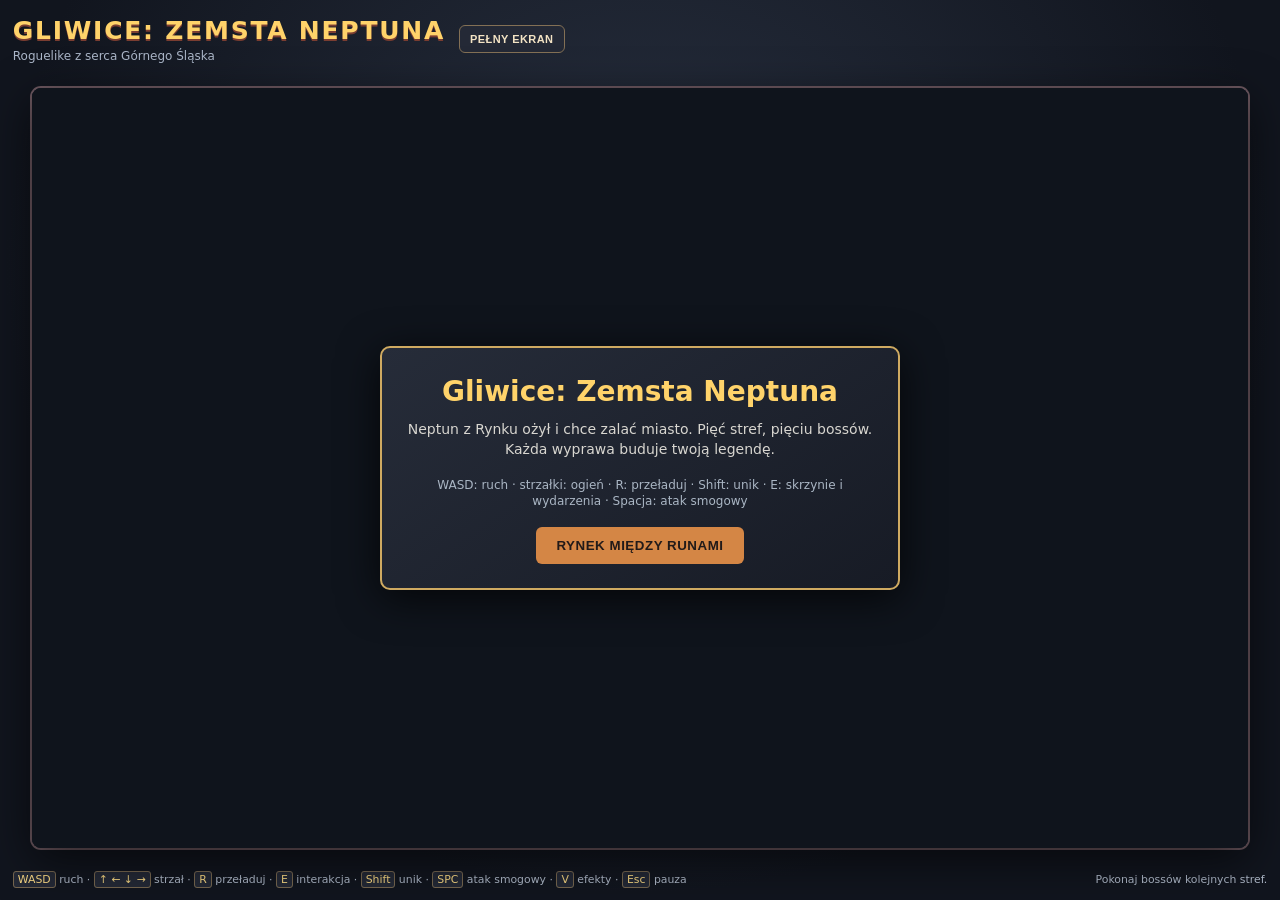
==== commit 3ad9e39c: "Add files via upload" ====
--- a/game.html
+++ b/game.html
@@ -56,7 +56,7 @@
 <main id="shell">
   <header id="top"><div id="brand"><div><h1>GLIWICE: ZEMSTA NEPTUNA</h1><div id="sub">Roguelike z serca Górnego Śląska</div></div><button id="fullscreen" type="button" aria-label="Włącz pełny ekran">PEŁNY EKRAN</button></div><div id="stats"></div></header>
   <div id="frame"><canvas id="game" width="960" height="600" aria-label="Gra Gliwice: Zemsta Neptuna"></canvas><div id="overlay"></div></div>
-  <footer id="help"><span><kbd>WASD</kbd> ruch · <kbd>↑ ← ↓ →</kbd> strzał · <kbd>R</kbd> przeładuj · <kbd>E</kbd> interakcja · <kbd>Shift</kbd> unik · <kbd>SPC</kbd> atak smogowy · <kbd>V</kbd> efekty · <kbd>Esc</kbd> pauza</span><span>Pokonaj bossów kolejnych stref. R w hubie wraca do hubu</span></footer>
+  <footer id="help"><span><kbd>WASD</kbd> ruch · <kbd>↑ ← ↓ →</kbd> strzał · <kbd>R</kbd> przeładuj · <kbd>E</kbd> interakcja · <kbd>Shift</kbd> unik · <kbd>SPC</kbd> atak smogowy · <kbd>V</kbd> efekty · <kbd>Esc</kbd> pauza</span><span>Pokonaj bossów kolejnych stref.</span></footer>
 </main>
 <script>
 (() => {
@@ -175,7 +175,7 @@
     {id:"multi",name:"Dubel gołębi z Rynku",detail:"+1 pocisk",base:30,apply:p=>p.shots=Math.min(4,p.shots+1),usable:p=>p.shots<4},
     {id:"shield",name:"Parasol spod fontanny",detail:"Blokuje następne trafienie",base:17,apply:p=>p.shield++},
     {id:"speed",name:"Dopalacz tramwaju linii 2",detail:"+18% szybkości",base:14,apply:p=>p.speed=Math.min(300,p.speed+24)},
-    {id:"ticket",name:"Bilet na Radiostację",detail:"+18% szansy uniknięcia trafienia",base:29,apply:p=>p.ticketChance=Math.min(.36,(p.ticketChance||0)+.18)},
+    {id:"ticket",name:"Bilet na Radiostację",detail:"+18% szansy uniknięcia trafienia",base:29,apply:p=>p.ticketChance=Math.min(.36,(p.ticketChance||0)+.18),usable:p=>(p.ticketChance||0)<.36},
     {id:"project",name:"Skrypt z Politechniki",detail:"+20% obrażeń i +10% prędkości pocisków",base:36,apply:p=>{p.damage*=1.2;p.shotSpeed*=1.1}},
     {id:"pierce",name:"Śruba z Huty Łabędy",detail:"Pociski przebijają i zadają +10% obrażeń",base:40,zone:2,apply:p=>{p.pierce++;p.damage*=1.1}},
     {id:"radio",name:"Sygnał Radiostacji",detail:"Trafienia spowalniają wrogów",base:34,zone:1,apply:p=>p.radio=true,usable:p=>!p.radio},
